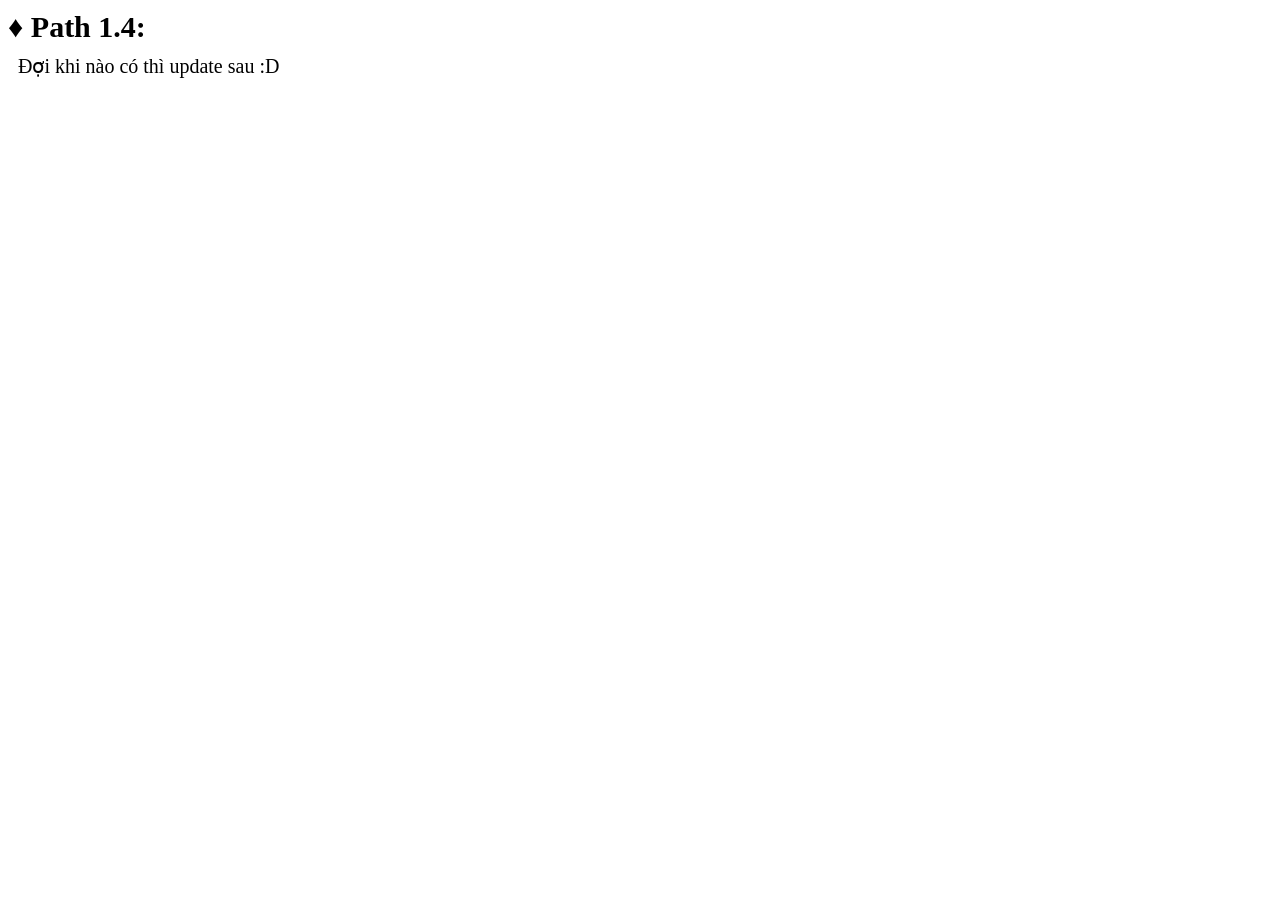
==== changelog.html @ 398beb5f "Init file and orther" ====
<!DOCTYPE html>
<html>
<head>
	<meta name="name" content="content" charset="utf-8">
	<link rel="stylesheet" type="text/css" href="style.css">
</head>
<body>
<h3 class="heading-title">	&#9830; Path 1.4:</h3> 
<p class="p-content">
Đợi khi nào có thì update sau :D
</body>
</html>
---- style.css ----
.main-wrapper{
	overflow: hidden;
	padding: 0;
	margin: 0;
	min-height: 100%;
	height: 100% !important;
}
.main-wrapper:before,
.main-wrapper:after {
    content : "";
    display: block;
}
.main-wrapper:after {
    clear : both;
}
.main-left-panel{
	width: 16%;
	background-color: #caf3e4;
	/*position: fixed;*/
	display: inline-block;
	height: 100%;
	overflow:hidden;
}
.main-right-panel{
	width: 84%;
	/*left: 20%;*/

	height: 100%;
	float: right;
	display: inline-block;
	/*position: fixed;*/
	overflow:hidden;
}
.bodyWithoutMargin{
	margin: 0;
}
.navi-feature{
	height: inherit;
	margin-left: 10px;
}
.leftContent, 
.rightContent{
	height: 90%;
	width: 100%;
}
.rightContentDiv{
	height: inherit;
	width: 100%;
}
.header-doc{
	width: 100%;
	text-align: center;
	color: green;
	background-color: #f3d5b1;
	height: 10%;
}
.heading-title{
	margin: 10px 0px 10px 0px;
	font-family: Serif;
	font-weight: bold;
	font-size: 30px;
}
.p-content{
	margin-top: 0;
	margin-left: 10px;
	font-family: Serif;
	font-size: 20px;
}
.span-red-bold{
	color: red;
	font-weight: bold;
}
.span-green-bolder{
	color: white;
	font-weight: bolder;
}
#rww{
	right: 0px;
    position: fixed
}
.rune-master{
	width: 100%;
	margin: 0;
}
.btn-rtl-right{
	width: 150px;
	float: right;
	position: relative;
}
.common-runes, 
.middle-runes, 
.hight-runes{
	padding-top: 4px;
	padding-bottom: 4px;
}
.rw-ct-center{
	text-align: center;
}
tr.rw-lst:nth-of-type(2n+2){
	background-color: #e5e3e6;
}
tr.rw-lst td{
	text-align: center;
}
.span-bold{
	font-weight: bold;
	color: #706033;
}
.bold{
	font-weight: bold;
}
.rw-runes-left{
	text-align: left;
}
.rw-runes-left img {
	margin-bottom: 1px;
	margin-right: 1px
}
.rw-footer{
	background-color: gray;
	color: white;
	text-align: center;
}
.main-content-wrapper{
	height: 100%;
}
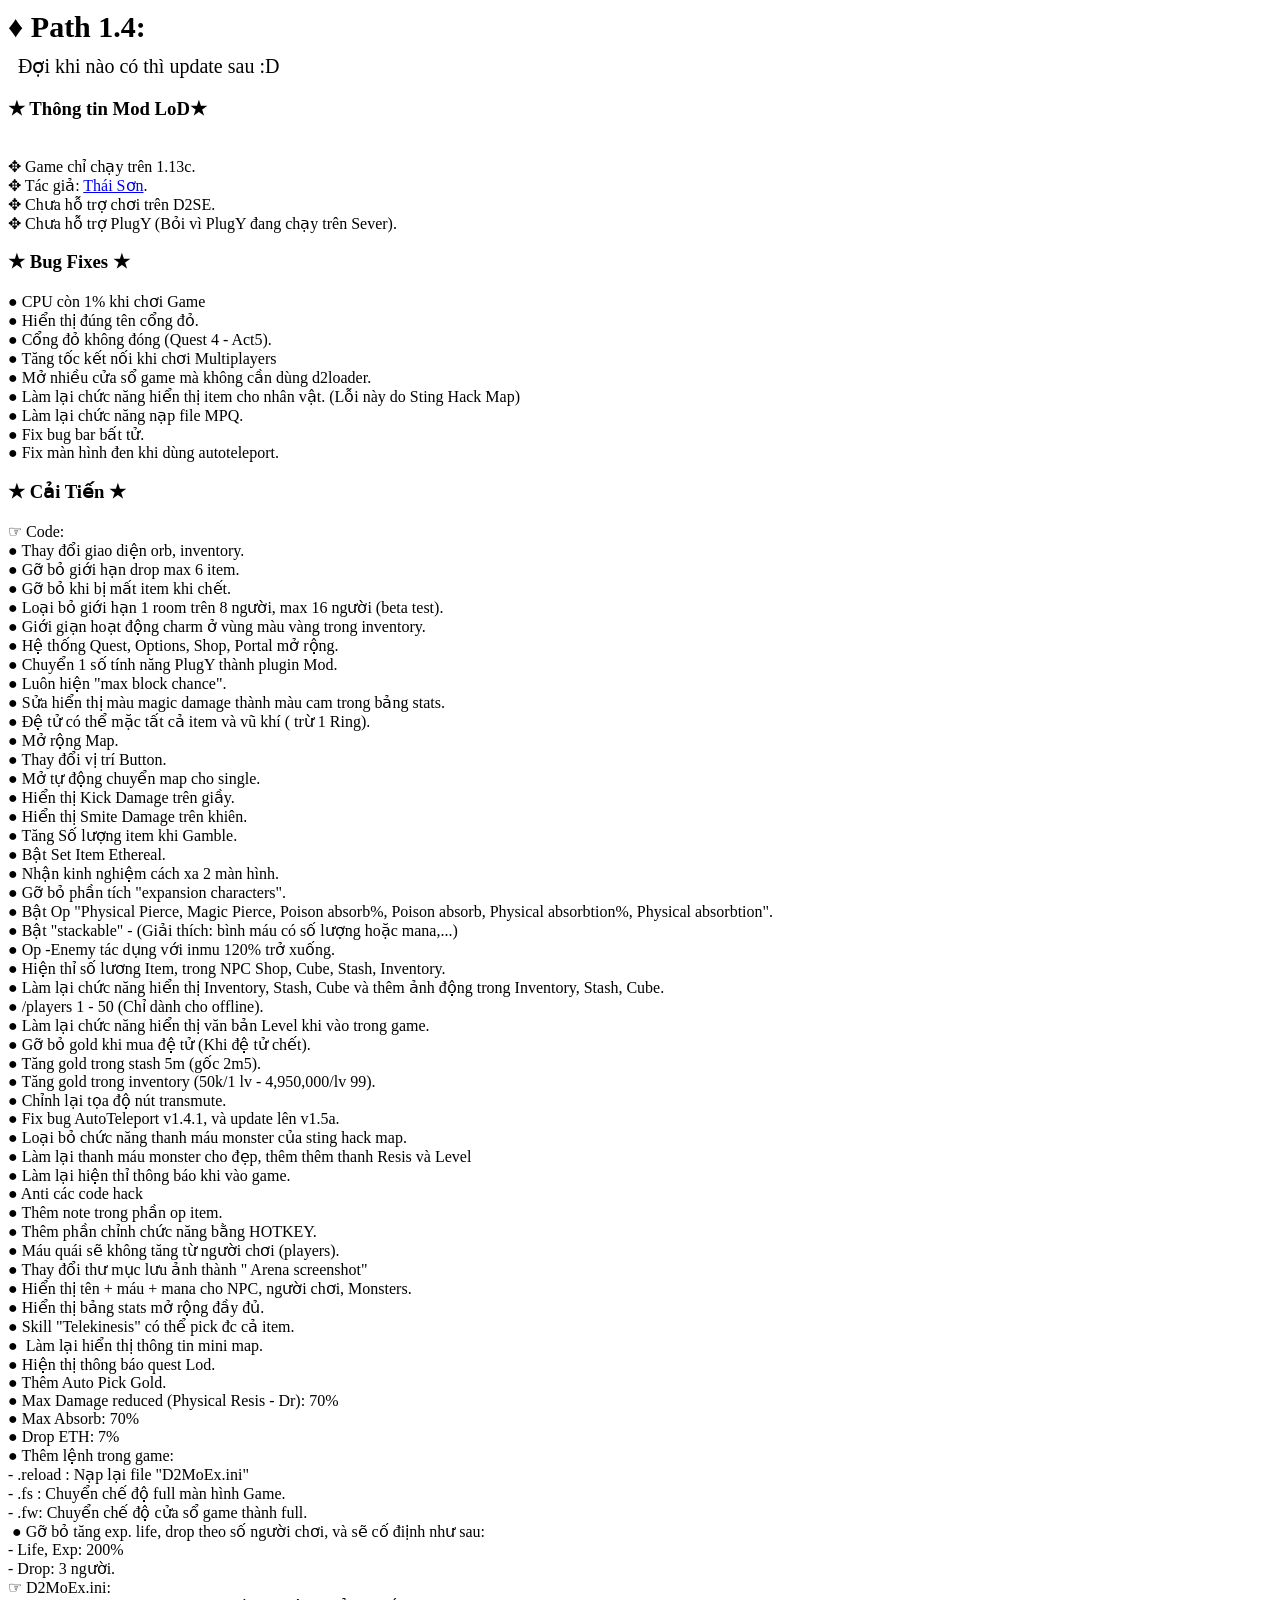
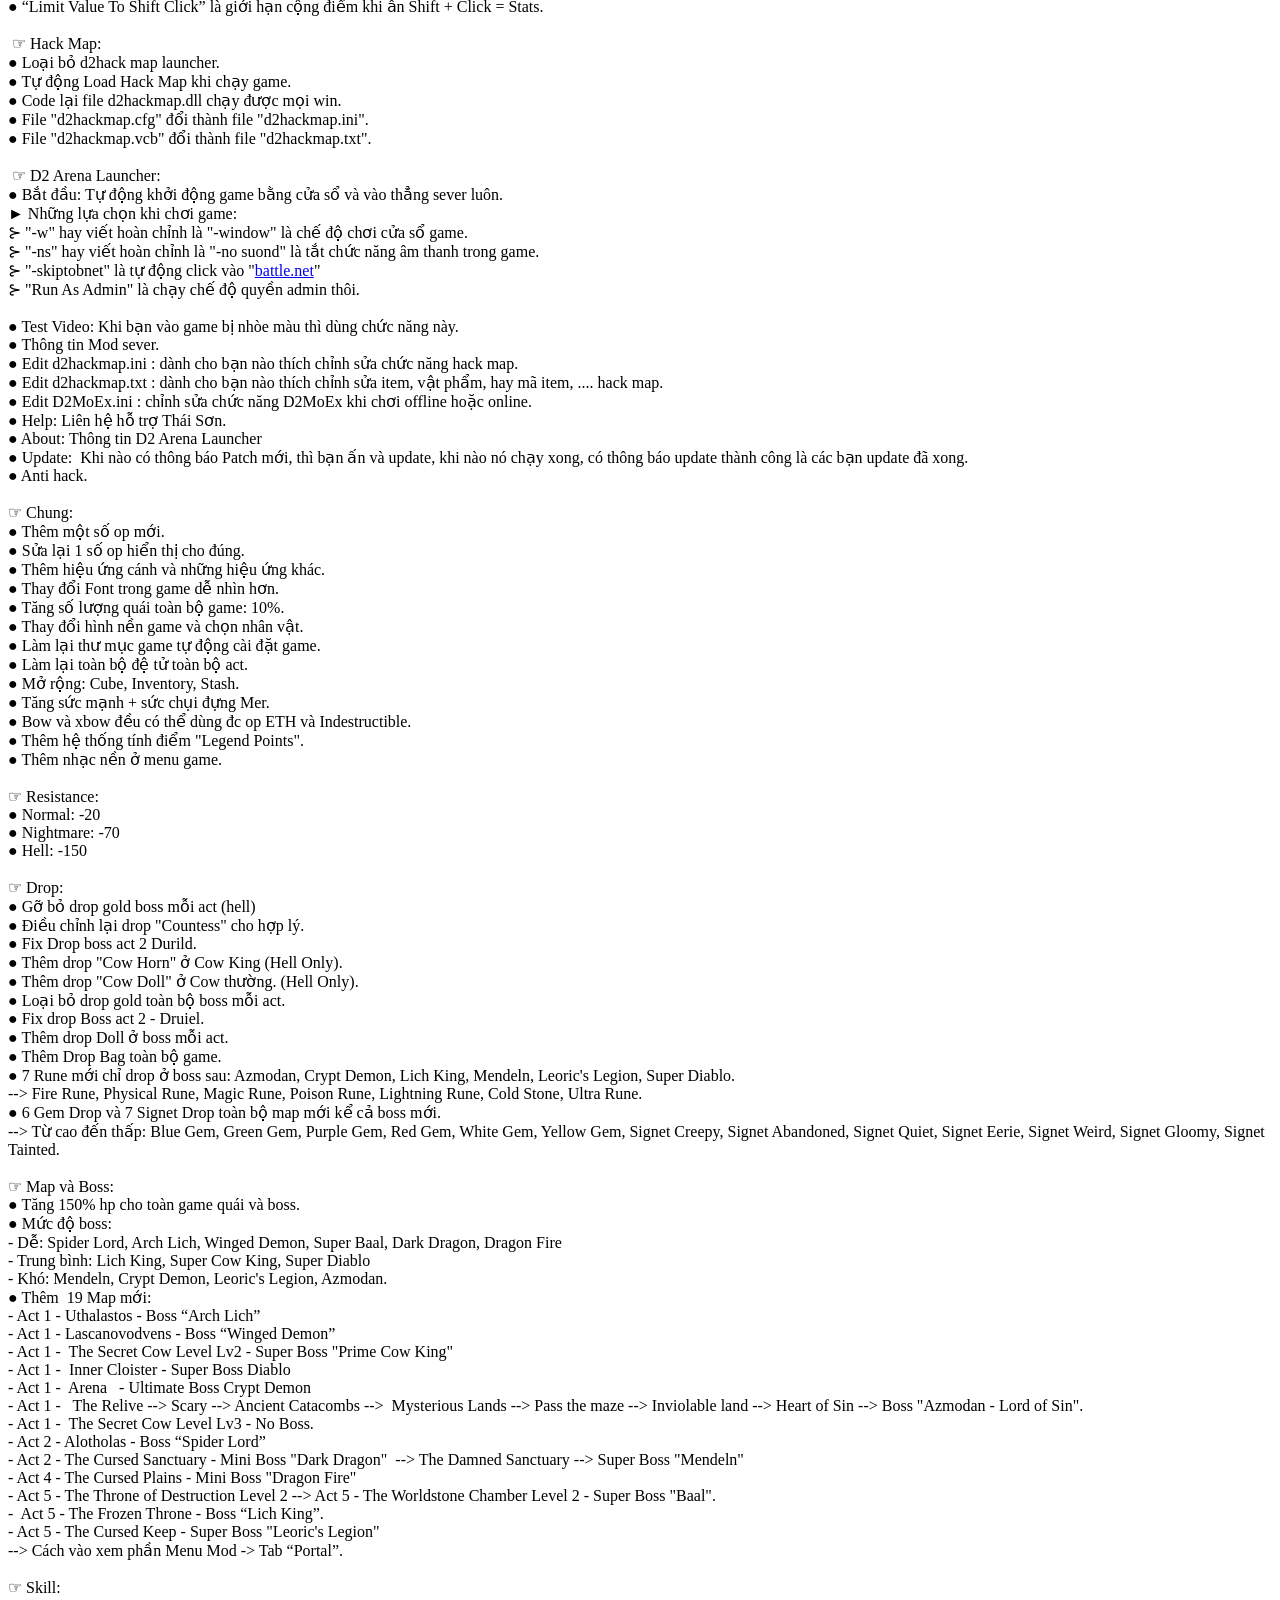
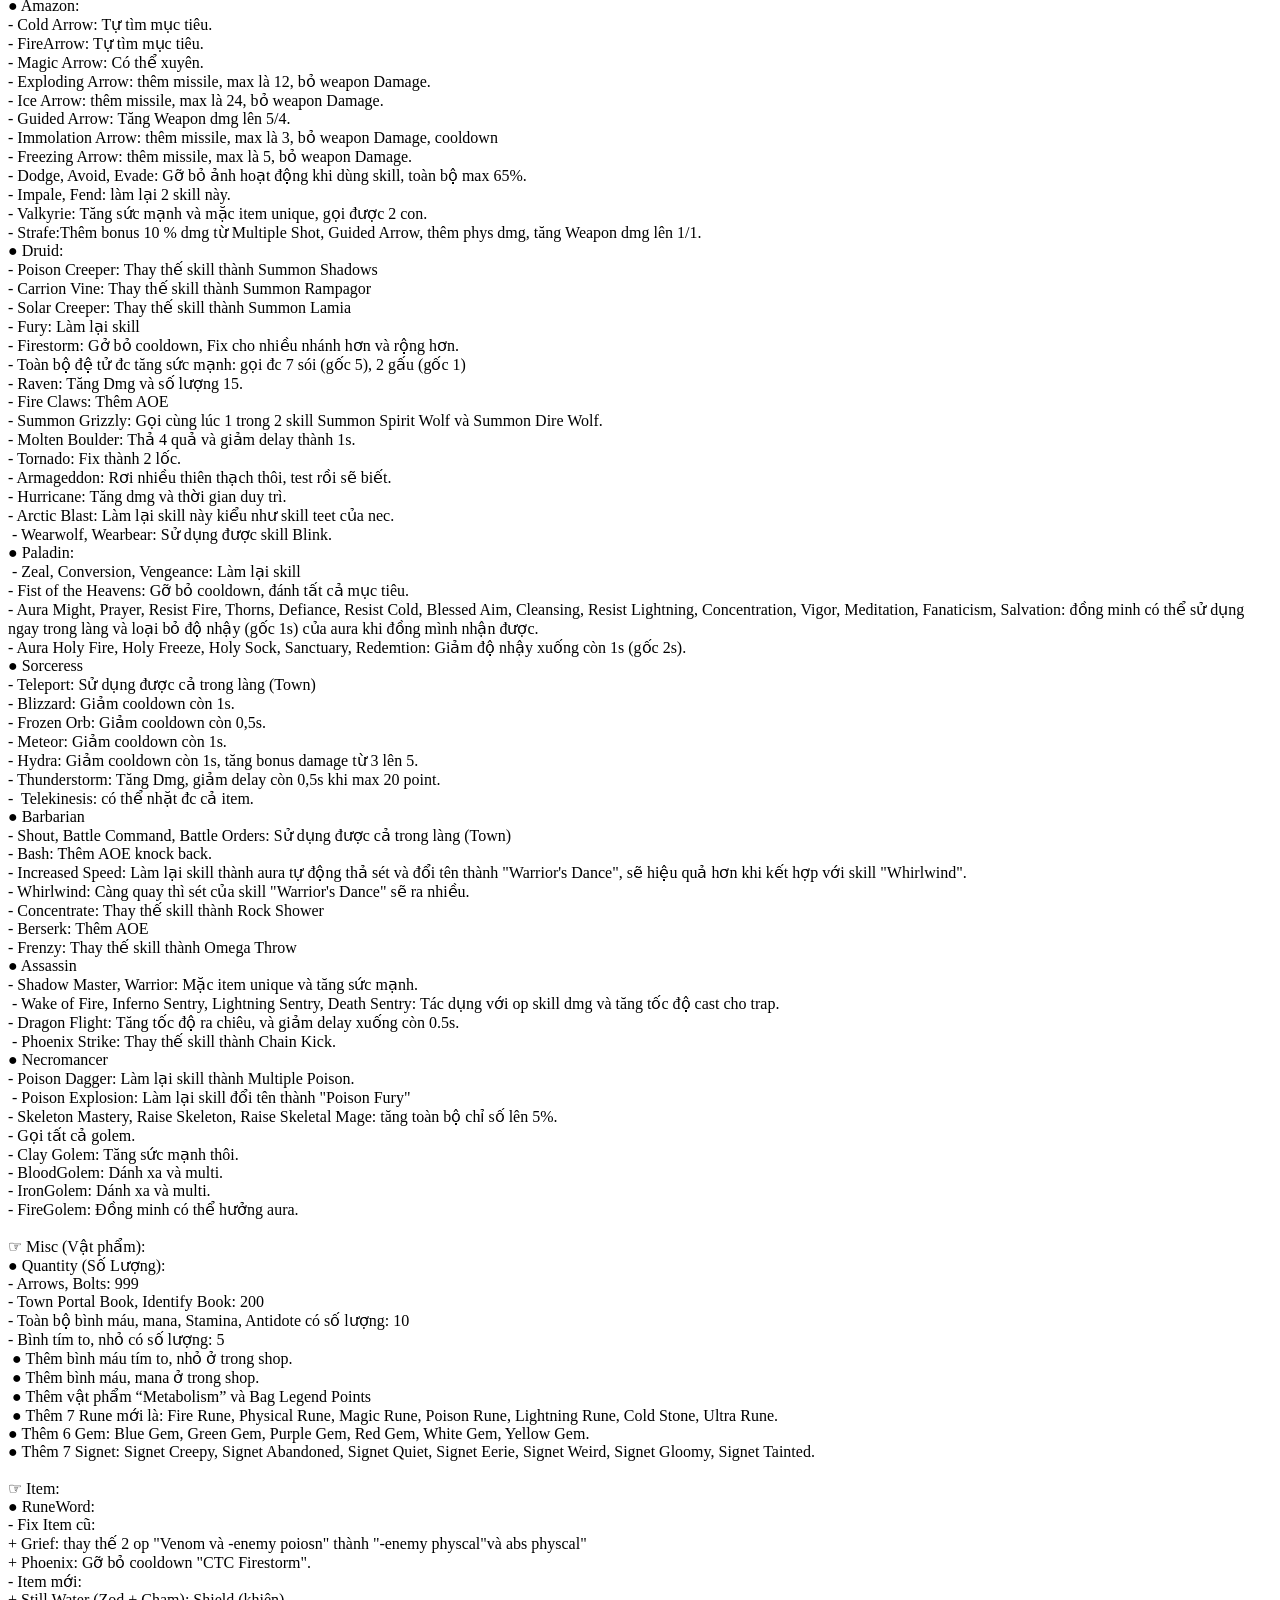
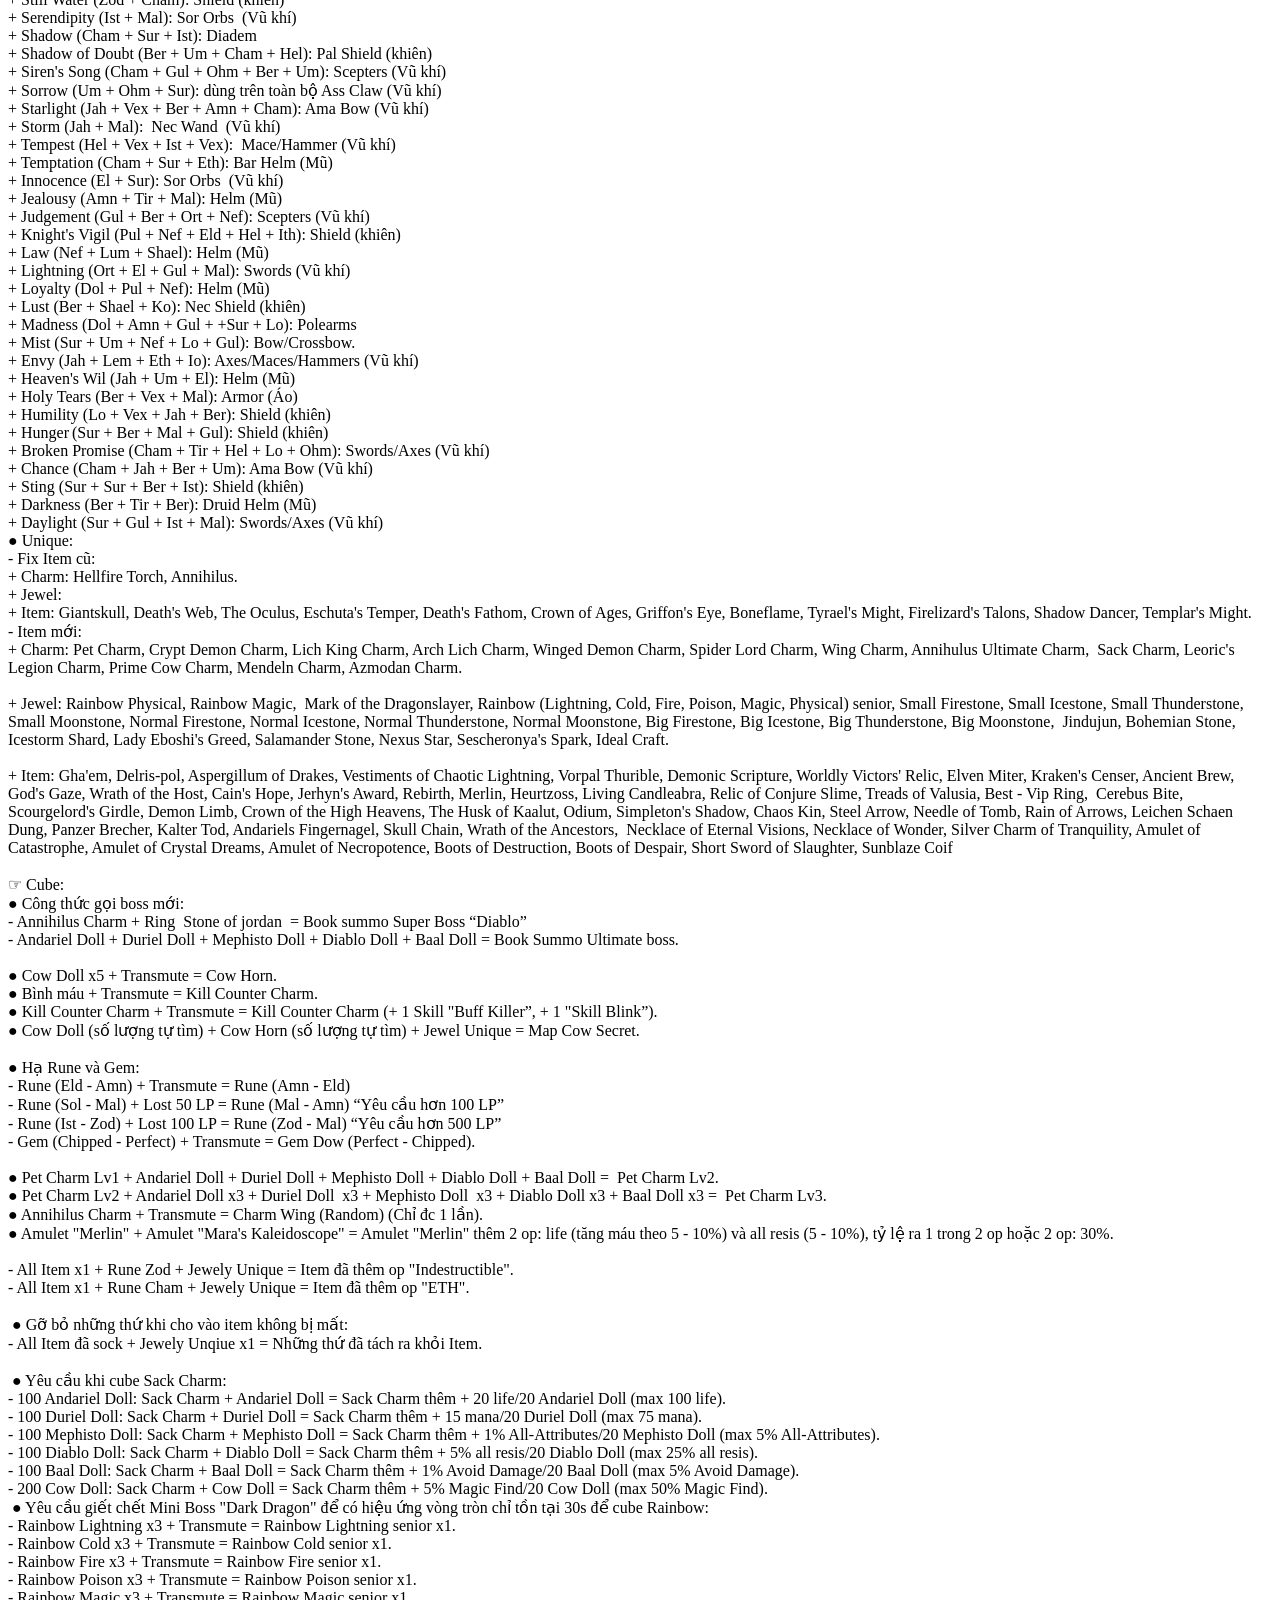
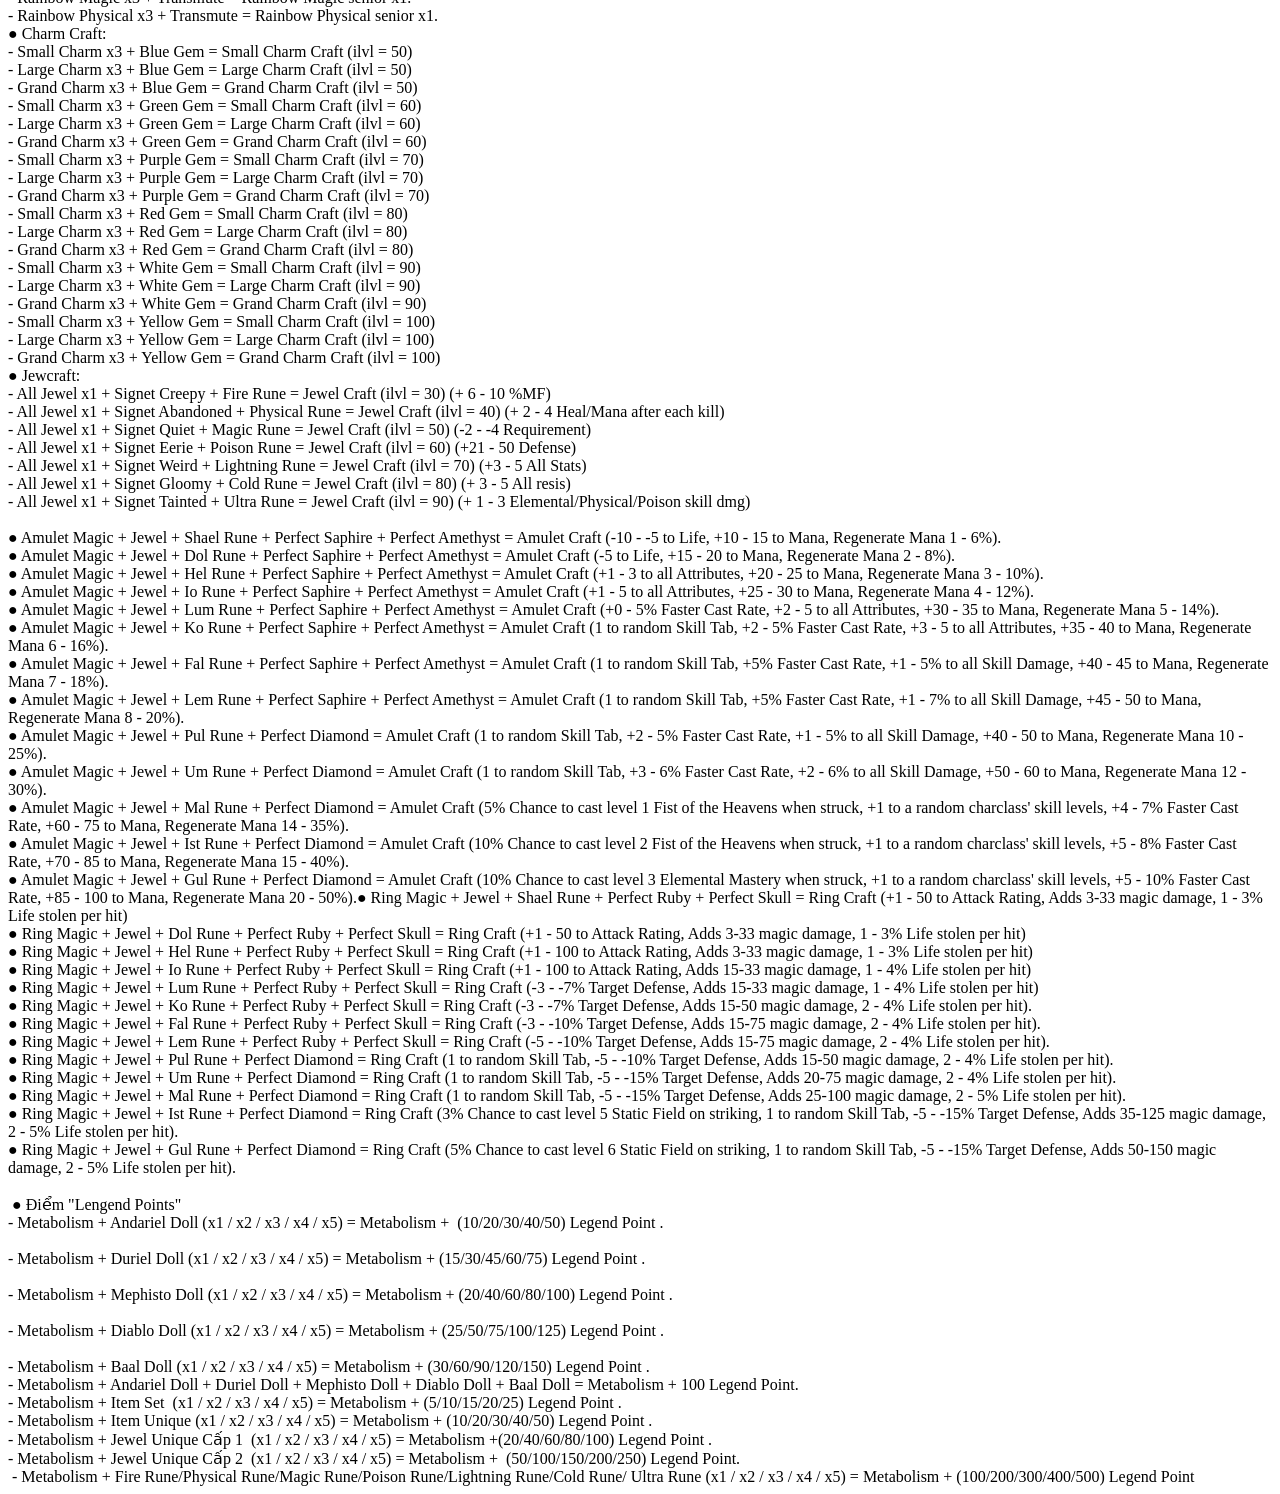
==== commit 66bc0f7f: "update" ====
--- a/changelog.html
+++ b/changelog.html
@@ -8,5 +8,351 @@
 <h3 class="heading-title">	&#9830; Path 1.4:</h3> 
 <p class="p-content">
 Đợi khi nào có thì update sau :D
+
+<div display="block"><h3 class="_2cuy _50a1 _2vxa"><span class="_4yxo _4yxp">★ Thông tin Mod LoD★</span></h3><div class="_2cuy _3dgx _2vxa">
+✥ Game chỉ chạy trên 1.13c.
+✥ Tác giả: <a class="_2u0z" href="https://www.facebook.com/tkai.son.3" data-hovercard="/ajax/hovercard/user.php?id=100004722423771" data-hovercard-prefer-more-content-show="1">Thái Sơn</a>.
+✥ Chưa hỗ trợ chơi trên D2SE.
+✥ Chưa hỗ trợ PlugY (Bỏi vì PlugY đang chạy trên Sever).</div><h3 class="_2cuy _50a1 _2vxa"><span class="_4yxo _4yxp">★ Bug Fixes ★</span></h3><div class="_2cuy _3dgx _2vxa">● CPU còn 1% khi chơi Game
+● Hiển thị đúng tên cổng đỏ.
+● Cổng đỏ không đóng (Quest 4 - Act5).
+● Tăng tốc kết nối khi chơi Multiplayers
+● Mở nhiều cửa sổ game mà không cần dùng d2loader.
+● Làm lại chức năng hiển thị item cho nhân vật. (Lỗi này do Sting Hack Map)
+● Làm lại chức năng nạp file MPQ.
+● Fix bug bar bất tử.
+● Fix màn hình đen khi dùng autoteleport. </div><h3 class="_2cuy _50a1 _2vxa"><span class="_4yxo">★ Cải Tiến ★</span></h3><div class="_2cuy _3dgx _2vxa"><span class="_4yxo">☞ Code:
+</span>● Thay đổi giao diện orb, inventory.
+● Gỡ bỏ giới hạn drop max 6 item.
+● Gỡ bỏ khi bị mất item khi chết. <span class="_4yxo">
+</span>● Loại bỏ giới hạn 1 room trên 8 người, max 16 người (beta test).
+● Giới giạn hoạt động charm ở vùng màu vàng trong inventory.<span class="_4yxo">
+</span>● Hệ thống Quest, Options, Shop, Portal mở rộng.<span class="_4yxo">
+</span>● Chuyển 1 số tính năng PlugY thành plugin Mod.<span class="_4yxo">
+</span>● Luôn hiện "max block chance".
+● Sửa hiển thị màu magic damage thành màu cam trong bảng stats.
+● Đệ tử có thể mặc tất cả item và vũ khí ( trừ 1 Ring).
+● Mở rộng Map.
+● Thay đổi vị trí Button.
+● Mở tự động chuyển map cho single.
+● Hiển thị Kick Damage trên giầy.
+● Hiển thị Smite Damage trên khiên.
+● Tăng Số lượng item khi Gamble.
+● Bật Set Item Ethereal.
+● Nhận kinh nghiệm cách xa 2 màn hình.
+● Gỡ bỏ phần tích "expansion characters".
+● Bật Op "Physical Pierce, Magic Pierce, Poison absorb%, Poison absorb, Physical absorbtion%, Physical absorbtion".
+● Bật "stackable" - (Giải thích: bình máu có số lượng hoặc mana,...)
+● Op -Enemy tác dụng với inmu 120% trở xuống. 
+● Hiện thỉ số lương Item, trong NPC Shop, Cube, Stash, Inventory.
+● Làm lại chức năng hiển thị Inventory, Stash, Cube và thêm ảnh động trong Inventory, Stash, Cube.
+● /players 1 - 50 (Chỉ dành cho offline).
+● Làm lại chức năng hiển thị văn bản Level khi vào trong game.
+● Gỡ bỏ gold khi mua đệ tử (Khi đệ tử chết).
+● Tăng gold trong stash 5m (gốc 2m5).
+● Tăng gold trong inventory (50k/1 lv - 4,950,000/lv 99).
+● Chỉnh lại tọa độ nút transmute. 
+● Fix bug AutoTeleport v1.4.1, và update lên v1.5a.
+● Loại bỏ chức năng thanh máu monster của sting hack map.
+● Làm lại thanh máu monster cho đẹp, thêm thêm thanh Resis và Level 
+● Làm lại hiện thỉ thông báo khi vào game.
+● Anti các code hack 
+● Thêm note trong phần op item. 
+● Thêm phần chỉnh chức năng bằng HOTKEY. 
+● Máu quái sẽ không tăng từ người chơi (players).
+● Thay đổi thư mục lưu ảnh thành " Arena screenshot" 
+● Hiển thị tên + máu + mana cho NPC, người chơi, Monsters.
+● Hiển thị bảng stats mở rộng đầy đủ.
+● Skill "Telekinesis" có thể pick đc cả item. 
+●  Làm lại hiển thị thông tin mini map. 
+● Hiện thị thông báo quest Lod. 
+● Thêm Auto Pick Gold.
+● Max Damage reduced (Physical Resis - Dr): 70%
+● Max Absorb: 70%
+● Drop ETH: 7% 
+● Thêm lệnh trong game:
+- .reload : Nạp lại file "D2MoEx.ini"
+- .fs : Chuyển chế độ full màn hình Game.
+- .fw: Chuyển chế độ cửa sổ game thành full.
+ ● Gỡ bỏ tăng exp. life, drop theo số người chơi, và sẽ cố điịnh như sau: 
+- Life, Exp: 200% 
+- Drop: 3 người.  
+</div><div class="_2cuy _3dgx _2vxa"><span class="_4yxo">☞ D2MoEx.ini:</span>
+● “Limit Value To Shift Click” là giới hạn cộng điểm khi ấn Shift + Click = Stats.</div><div class="_2cuy _3dgx _2vxa"><br></div><div class="_2cuy _3dgx _2vxa"> <span class="_4yxo">☞ Hack Map:</span>
+● Loại bỏ d2hack map launcher.
+● Tự động Load Hack Map khi chạy game.
+● Code lại file d2hackmap.dll chạy được mọi win.
+● File "d2hackmap.cfg" đổi thành file "d2hackmap.ini".
+● File "d2hackmap.vcb" đổi thành file "d2hackmap.txt". </div><div class="_2cuy _3dgx _2vxa"><br></div><div class="_2cuy _3dgx _2vxa"> <span class="_4yxo">☞ D2 Arena Launcher:</span>
+● Bắt đầu: Tự động khởi động game bằng cửa sổ và vào thẳng sever luôn.
+► Những lựa chọn khi chơi game:
+⊱ "-w" hay viết hoàn chỉnh là "-window" là chế độ chơi cửa sổ game.
+⊱ "-ns" hay viết hoàn chỉnh là "-no suond" là tắt chức năng âm thanh trong game.
+⊱ "-skiptobnet" là tự động click vào "<a href="https://l.facebook.com/l.php?u=http%3A%2F%2Fbattle.net%2F&amp;h=ATP2Kiah9O_v9bRtxKs89sO-X2I3guC9Hphh7gqbednxOdyZXyb2q25z2E-LbOGkXUE-lrcqqNnJLzQQW5iOiWjaiiwo5eoC5OCiDiL-XJB9SyBKv5VX6JTlceOsMoKUdxTL4pYkc24&amp;enc=AZM20ysRIUDxNsfQ6L4yhNf59aB7bURviHl_Ej8AQPQB7gbaBCGib16M1qQFeiucl8FdAmLJdU5r4MREmjVAz-pb54iECnXz_ILxKmLqOTpXlOJnGDfbM8a7DE9vFoAQQyK5fC1VHNsDioFeXvTS3z0Rec8r9mve8nJ7MYYzp2QtSA&amp;s=1" target="_blank" rel="nofollow noopener" onmouseover="LinkshimAsyncLink.swap(this, &quot;http:\/\/battle.net\/&quot;);" onclick="LinkshimAsyncLink.referrer_log(this, &quot;http:\/\/battle.net\/&quot;, &quot;\/si\/ajax\/l\/render_linkshim_log\/?u=http\u00253A\u00252F\u00252Fbattle.net\u00252F&amp;h=ATP2Kiah9O_v9bRtxKs89sO-X2I3guC9Hphh7gqbednxOdyZXyb2q25z2E-LbOGkXUE-lrcqqNnJLzQQW5iOiWjaiiwo5eoC5OCiDiL-XJB9SyBKv5VX6JTlceOsMoKUdxTL4pYkc24&amp;enc=AZM20ysRIUDxNsfQ6L4yhNf59aB7bURviHl_Ej8AQPQB7gbaBCGib16M1qQFeiucl8FdAmLJdU5r4MREmjVAz-pb54iECnXz_ILxKmLqOTpXlOJnGDfbM8a7DE9vFoAQQyK5fC1VHNsDioFeXvTS3z0Rec8r9mve8nJ7MYYzp2QtSA&amp;d&quot;);">battle.net</a>"
+⊱ "Run As Admin" là chạy chế độ quyền admin thôi. 
+
+● Test Video: Khi bạn vào game bị nhòe màu thì dùng chức năng này.
+● Thông tin Mod sever.
+● Edit d2hackmap.ini : dành cho bạn nào thích chỉnh sửa chức năng hack map.
+● Edit d2hackmap.txt : dành cho bạn nào thích chỉnh sửa item, vật phẩm, hay mã item, .... hack map.
+● Edit D2MoEx.ini : chỉnh sửa chức năng D2MoEx khi chơi offline hoặc online.
+● Help: Liên hệ hỗ trợ Thái Sơn.
+● About: Thông tin D2 Arena Launcher
+● Update:  Khi nào có thông báo Patch mới, thì bạn ấn và update, khi nào nó chạy xong, có thông báo update thành công là các bạn update đã xong. 
+● Anti hack. </div><div class="_2cuy _3dgx _2vxa"><br></div><div class="_2cuy _3dgx _2vxa"><span class="_4yxo">☞ Chung:
+</span>● Thêm một số op mới.
+● Sửa lại 1 số op hiển thị cho đúng.
+● Thêm hiệu ứng cánh và những hiệu ứng khác.
+● Thay đổi Font trong game dễ nhìn hơn.
+● Tăng số lượng quái toàn bộ game: 10%.
+● Thay đổi hình nền game và chọn nhân vật.
+● Làm lại thư mục game tự động cài đặt game. 
+● Làm lại toàn bộ đệ tử toàn bộ act.
+● Mở rộng: Cube, Inventory, Stash.
+● Tăng sức mạnh + sức chụi đựng Mer.
+● Bow và xbow đều có thể dùng đc op ETH và Indestructible. 
+● Thêm hệ thống tính điểm "Legend Points". 
+● Thêm nhạc nền ở menu game. </div><div class="_2cuy _3dgx _2vxa"><br></div><div class="_2cuy _3dgx _2vxa"><span class="_4yxo">☞ Resistance:
+</span>● Normal: -20
+● Nightmare: -70
+● Hell: -150</div><div class="_2cuy _3dgx _2vxa"><br></div><div class="_2cuy _3dgx _2vxa">☞ <span class="_4yxo">Drop</span>:
+● Gỡ bỏ drop gold boss mỗi act (hell) 
+● Điều chỉnh lại drop "Countess" cho hợp lý. 
+● Fix Drop boss act 2 Durild. 
+● Thêm drop "Cow Horn" ở Cow King (Hell Only).
+● Thêm drop "Cow Doll" ở Cow thường. (Hell Only). 
+● Loại bỏ drop gold toàn bộ boss mỗi act.
+● Fix drop Boss act 2 - Druiel.
+● Thêm drop Doll ở boss mỗi act.
+● Thêm Drop Bag toàn bộ game.
+● 7 Rune mới chỉ drop ở boss sau: Azmodan, Crypt Demon, Lich King, Mendeln, Leoric's Legion, Super Diablo.
+--&gt; Fire Rune, Physical Rune, Magic Rune, Poison Rune, Lightning Rune, Cold Stone, Ultra Rune.
+● 6 Gem Drop và 7 Signet Drop toàn bộ map mới kể cả boss mới.
+--&gt; Từ cao đến thấp: Blue Gem, Green Gem, Purple Gem, Red Gem, White Gem, Yellow Gem, Signet Creepy, Signet Abandoned, Signet Quiet, Signet Eerie, Signet Weird, Signet Gloomy, Signet Tainted. </div><div class="_2cuy _3dgx _2vxa"><br></div><div class="_2cuy _3dgx _2vxa"><span class="_4yxo">☞ Map và Boss:
+</span>● Tăng 150% hp cho toàn game quái và boss. 
+● Mức độ boss:
+- Dễ: Spider Lord, Arch Lich, Winged Demon, Super Baal, Dark Dragon, Dragon Fire
+- Trung bình: Lich King, Super Cow King, Super Diablo
+- Khó: Mendeln, Crypt Demon, Leoric's Legion, Azmodan.
+● Thêm  19 Map mới: 
+- Act 1 - Uthalastos - Boss “Arch Lich”
+- Act 1 - Lascanovodvens - Boss “Winged Demon”
+- Act 1 -  The Secret Cow Level Lv2 - Super Boss "Prime Cow King" 
+- Act 1 -  Inner Cloister - Super Boss Diablo
+- Act 1 -  Arena   - Ultimate Boss Crypt Demon
+- Act 1 -   The Relive --&gt; Scary --&gt; Ancient Catacombs --&gt;  Mysterious Lands --&gt; Pass the maze --&gt; Inviolable land --&gt; Heart of Sin --&gt; Boss "Azmodan - Lord of Sin". 
+- Act 1 -  The Secret Cow Level Lv3 - No Boss.
+- Act 2 - Alotholas - Boss “Spider Lord”
+- Act 2 - The Cursed Sanctuary - Mini Boss "Dark Dragon"  --&gt; The Damned Sanctuary --&gt; Super Boss "Mendeln"
+- Act 4 - The Cursed Plains - Mini Boss "Dragon Fire"
+- Act 5 - The Throne of Destruction Level 2 --&gt; Act 5 - The Worldstone Chamber Level 2 - Super Boss "Baal".
+-  Act 5 - The Frozen Throne - Boss “Lich King”.
+- Act 5 - The Cursed Keep - Super Boss "Leoric's Legion" </div><div class="_2cuy _3dgx _2vxa">--&gt; Cách vào xem phần Menu Mod -&gt; Tab “Portal”.</div><div class="_2cuy _3dgx _2vxa"><br></div><div class="_2cuy _3dgx _2vxa"><span class="_4yxo">☞ Skill:
+</span>● Amazon: 
+- Cold Arrow: Tự tìm mục tiêu.
+- FireArrow: Tự tìm mục tiêu.
+- Magic Arrow: Có thể xuyên. 
+- Exploding Arrow: thêm missile, max là 12, bỏ weapon Damage.
+- Ice Arrow: thêm missile, max là 24, bỏ weapon Damage.
+- Guided Arrow: Tăng Weapon dmg lên 5/4.
+- Immolation Arrow: thêm missile, max là 3, bỏ weapon Damage, cooldown
+- Freezing Arrow: thêm missile, max là 5, bỏ weapon Damage. 
+- Dodge, Avoid, Evade: Gỡ bỏ ảnh hoạt động khi dùng skill, toàn bộ max 65%.
+- Impale, Fend: làm lại 2 skill này.
+- Valkyrie: Tăng sức mạnh và mặc item unique, gọi được 2 con.
+- Strafe:Thêm bonus 10 % dmg từ Multiple Shot, Guided Arrow, thêm phys dmg, tăng Weapon dmg lên 1/1. </div><div class="_2cuy _3dgx _2vxa">● Druid:  
+- Poison Creeper: Thay thế skill thành Summon Shadows
+- Carrion Vine: Thay thế skill thành Summon Rampagor
+- Solar Creeper: Thay thế skill thành Summon Lamia
+- Fury: Làm lại skill 
+- Firestorm: Gở bỏ cooldown, Fix cho nhiều nhánh hơn và rộng hơn.
+- Toàn bộ đệ tử đc tăng sức mạnh: gọi đc 7 sói (gốc 5), 2 gấu (gốc 1)
+- Raven: Tăng Dmg và số lượng 15.
+- Fire Claws: Thêm AOE
+- Summon Grizzly: Gọi cùng lúc 1 trong 2 skill Summon Spirit Wolf và Summon Dire Wolf.
+- Molten Boulder: Thả 4 quả và giảm delay thành 1s.
+- Tornado: Fix thành 2 lốc.
+- Armageddon: Rơi nhiều thiên thạch thôi, test rồi sẽ biết.
+- Hurricane: Tăng dmg và thời gian duy trì.
+- Arctic Blast: Làm lại skill này kiểu như skill teet của nec. 
+ - Wearwolf, Wearbear: Sử dụng được skill Blink. </div><div class="_2cuy _3dgx _2vxa">● Paladin:
+ - Zeal, Conversion, Vengeance: Làm lại skill 
+- Fist of the Heavens: Gỡ bỏ cooldown, đánh tất cả mục tiêu.
+- Aura Might, Prayer, Resist Fire, Thorns, Defiance, Resist Cold, Blessed Aim, Cleansing, Resist Lightning, Concentration, Vigor, Meditation, Fanaticism, Salvation: đồng minh có thể sử dụng ngay trong làng và loại bỏ độ nhậy (gốc 1s) của aura khi đồng mình nhận được.
+- Aura Holy Fire, Holy Freeze, Holy Sock, Sanctuary, Redemtion: Giảm độ nhậy xuống còn 1s (gốc 2s). </div><div class="_2cuy _3dgx _2vxa">● Sorceress
+- Teleport: Sử dụng được cả trong làng (Town)
+- Blizzard: Giảm cooldown còn 1s.
+- Frozen Orb: Giảm cooldown còn 0,5s.
+- Meteor: Giảm cooldown còn 1s.
+- Hydra: Giảm cooldown còn 1s, tăng bonus damage từ 3 lên 5.
+- Thunderstorm: Tăng Dmg, giảm delay còn 0,5s khi max 20 point. 
+-  Telekinesis: có thể nhặt đc cả item. </div><div class="_2cuy _3dgx _2vxa">● Barbarian
+- Shout, Battle Command, Battle Orders: Sử dụng được cả trong làng (Town)
+- Bash: Thêm AOE knock back.
+- Increased Speed: Làm lại skill thành aura tự động thả sét và đổi tên thành "Warrior's Dance", sẽ hiệu quả hơn khi kết hợp với skill "Whirlwind".
+- Whirlwind: Càng quay thì sét của skill "Warrior's Dance" sẽ ra nhiều.
+- Concentrate: Thay thế skill thành Rock Shower 
+- Berserk: Thêm AOE
+- Frenzy: Thay thế skill thành Omega Throw </div><div class="_2cuy _3dgx _2vxa">● Assassin
+- Shadow Master, Warrior: Mặc item unique và tăng sức mạnh.
+ - Wake of Fire, Inferno Sentry, Lightning Sentry, Death Sentry: Tác dụng với op skill dmg và tăng tốc độ cast cho trap.
+- Dragon Flight: Tăng tốc độ ra chiêu, và giảm delay xuống còn 0.5s. 
+ - Phoenix Strike: Thay thế skill thành Chain Kick. </div><div class="_2cuy _3dgx _2vxa">● Necromancer
+- Poison Dagger: Làm lại skill thành Multiple Poison.
+ - Poison Explosion: Làm lại skill đổi tên thành "Poison Fury" 
+- Skeleton Mastery, Raise Skeleton, Raise Skeletal Mage: tăng toàn bộ chỉ số lên 5%. 
+- Gọi tất cả golem.
+- Clay Golem: Tăng sức mạnh thôi.
+- BloodGolem: Dánh xa và multi.
+- IronGolem: Dánh xa và multi.
+- FireGolem: Đồng minh có thể hưởng aura.</div><div class="_2cuy _3dgx _2vxa"><br></div><div class="_2cuy _3dgx _2vxa"><span class="_4yxo">☞ Misc (Vật phẩm):
+</span>● Quantity (Số Lượng):
+- Arrows, Bolts: 999
+- Town Portal Book, Identify Book: 200
+- Toàn bộ bình máu, mana, Stamina, Antidote có số lượng: 10
+- Bình tím to, nhỏ có số lượng: 5
+ ● Thêm bình máu tím to, nhỏ ở trong shop.
+ ● Thêm bình máu, mana ở trong shop.
+ ● Thêm vật phẩm “Metabolism” và Bag Legend Points
+ ● Thêm 7 Rune mới là: Fire Rune, Physical Rune, Magic Rune, Poison Rune, Lightning Rune, Cold Stone, Ultra Rune.
+● Thêm 6 Gem: Blue Gem, Green Gem, Purple Gem, Red Gem, White Gem, Yellow Gem.
+● Thêm 7 Signet: Signet Creepy, Signet Abandoned, Signet Quiet, Signet Eerie, Signet Weird, Signet Gloomy, Signet Tainted. </div><div class="_2cuy _3dgx _2vxa"><br></div><div class="_2cuy _3dgx _2vxa"><span class="_4yxo">☞ Item:
+</span>● RuneWord:</div><div class="_2cuy _3dgx _2vxa">- Fix Item cũ:
++ Grief: thay thế 2 op "Venom và -enemy poiosn" thành "-enemy physcal"và abs physcal"
++ Phoenix: Gỡ bỏ cooldown "CTC Firestorm".</div><div class="_2cuy _3dgx _2vxa">- Item mới:
++ Still Water (Zod + Cham): Shield (khiên)
++ Serendipity (Ist + Mal): Sor Orbs  (Vũ khí)
++ Shadow (Cham + Sur + Ist): Diadem
++ Shadow of Doubt (Ber + Um + Cham + Hel): Pal Shield (khiên)
++ Siren's Song (Cham + Gul + Ohm + Ber + Um): Scepters (Vũ khí)
++ Sorrow (Um + Ohm + Sur): dùng trên toàn bộ Ass Claw (Vũ khí)
++ Starlight (Jah + Vex + Ber + Amn + Cham): Ama Bow (Vũ khí)
++ Storm (Jah + Mal):  Nec Wand  (Vũ khí)
++ Tempest (Hel + Vex + Ist + Vex):  Mace/Hammer (Vũ khí)
++ Temptation (Cham + Sur + Eth): Bar Helm (Mũ)
++ Innocence (El + Sur): Sor Orbs  (Vũ khí)
++ Jealousy (Amn + Tir + Mal): Helm (Mũ)
++ Judgement (Gul + Ber + Ort + Nef): Scepters (Vũ khí)
++ Knight's Vigil (Pul + Nef + Eld + Hel + Ith): Shield (khiên)
++ Law (Nef + Lum + Shael): Helm (Mũ)
++ Lightning (Ort + El + Gul + Mal): Swords (Vũ khí)
++ Loyalty (Dol + Pul + Nef): Helm (Mũ)
++ Lust (Ber + Shael + Ko): Nec Shield (khiên)
++ Madness (Dol + Amn + Gul + +Sur + Lo): Polearms
++ Mist (Sur + Um + Nef + Lo + Gul): Bow/Crossbow.
++ Envy (Jah + Lem + Eth + Io): Axes/Maces/Hammers (Vũ khí)
++ Heaven's Wil (Jah + Um + El): Helm (Mũ)
++ Holy Tears (Ber + Vex + Mal): Armor (Áo)
++ Humility (Lo + Vex + Jah + Ber): Shield (khiên)
++ Hunger	(Sur + Ber + Mal + Gul): Shield (khiên)
++ Broken Promise (Cham + Tir + Hel + Lo + Ohm): Swords/Axes (Vũ khí)
++ Chance (Cham + Jah + Ber + Um): Ama Bow (Vũ khí)
++ Sting (Sur + Sur + Ber + Ist): Shield (khiên)
++ Darkness (Ber + Tir + Ber): Druid Helm (Mũ)
++ Daylight (Sur + Gul + Ist + Mal): Swords/Axes (Vũ khí)</div><div class="_2cuy _3dgx _2vxa">● Unique: </div><div class="_2cuy _3dgx _2vxa">- Fix Item cũ:
++ Charm: Hellfire Torch, Annihilus.
++ Jewel: 
++ Item: Giantskull, Death's Web, The Oculus, Eschuta's Temper, Death's Fathom, Crown of Ages, Griffon's Eye, Boneflame, Tyrael's Might, Firelizard's Talons, Shadow Dancer, Templar's Might.</div><div class="_2cuy _3dgx _2vxa">- Item mới:
++ Charm: Pet Charm, Crypt Demon Charm, Lich King Charm, Arch Lich Charm, Winged Demon Charm, Spider Lord Charm, Wing Charm, Annihulus Ultimate Charm,  Sack Charm, Leoric's Legion Charm, Prime Cow Charm, Mendeln Charm, Azmodan Charm.
+
++ Jewel: Rainbow Physical, Rainbow Magic,  Mark of the Dragonslayer, Rainbow (Lightning, Cold, Fire, Poison, Magic, Physical) senior, Small Firestone, Small Icestone, Small Thunderstone, Small Moonstone, Normal Firestone, Normal Icestone, Normal Thunderstone, Normal Moonstone, Big Firestone, Big Icestone, Big Thunderstone, Big Moonstone,  Jindujun, Bohemian Stone, Icestorm Shard, Lady Eboshi's Greed, Salamander Stone, Nexus Star, Sescheronya's Spark, Ideal Craft.
+ 
++ Item: Gha'em, Delris-pol, Aspergillum of Drakes, Vestiments of Chaotic Lightning, Vorpal Thurible, Demonic Scripture, Worldly Victors' Relic, Elven Miter, Kraken's Censer, Ancient Brew, God's Gaze, Wrath of the Host, Cain's Hope, Jerhyn's Award, Rebirth, Merlin, Heurtzoss, Living Candleabra, Relic of Conjure Slime, Treads of Valusia, Best - Vip Ring,  Cerebus Bite, Scourgelord's Girdle, Demon Limb, Crown of the High Heavens, The Husk of Kaalut, Odium, Simpleton's Shadow, Chaos Kin, Steel Arrow, Needle of Tomb, Rain of Arrows, Leichen Schaen Dung, Panzer Brecher, Kalter Tod, Andariels Fingernagel, Skull Chain, Wrath of the Ancestors,  Necklace of Eternal Visions, Necklace of Wonder, Silver Charm of Tranquility, Amulet of Catastrophe, Amulet of Crystal Dreams, Amulet of Necropotence, Boots of Destruction, Boots of Despair, Short Sword of Slaughter, Sunblaze Coif </div><div class="_2cuy _3dgx _2vxa"><br></div><div class="_2cuy _3dgx _2vxa"><span class="_4yxo">☞ Cube:
+</span>● Công thức gọi boss mới: 
+- Annihilus Charm + Ring  Stone of jordan  = Book summo Super Boss “Diablo”
+- Andariel Doll + Duriel Doll + Mephisto Doll + Diablo Doll + Baal Doll = Book Summo Ultimate boss.
+<span class="_4yxo">
+</span>● Cow Doll x5 + Transmute = Cow Horn. 
+● Bình máu + Transmute = Kill Counter Charm.
+● Kill Counter Charm + Transmute = Kill Counter Charm (+ 1 Skill "Buff Killer”, + 1 "Skill Blink”). 
+● Cow Doll (số lượng tự tìm) + Cow Horn (số lượng tự tìm) + Jewel Unique = Map Cow Secret.
+
+● Hạ Rune và Gem:
+- Rune (Eld - Amn) + Transmute = Rune (Amn - Eld)
+- Rune (Sol - Mal) + Lost 50 LP = Rune (Mal - Amn) “Yêu cầu hơn 100 LP”
+- Rune (Ist - Zod) + Lost 100 LP = Rune (Zod - Mal) “Yêu cầu hơn 500 LP”
+- Gem (Chipped - Perfect) + Transmute = Gem Dow (Perfect - Chipped).
+
+● Pet Charm Lv1 + Andariel Doll + Duriel Doll + Mephisto Doll + Diablo Doll + Baal Doll =  Pet Charm Lv2.
+● Pet Charm Lv2 + Andariel Doll x3 + Duriel Doll  x3 + Mephisto Doll  x3 + Diablo Doll x3 + Baal Doll x3 =  Pet Charm Lv3.
+● Annihilus Charm + Transmute = Charm Wing (Random) (Chỉ đc 1 lần).
+● Amulet "Merlin" + Amulet "Mara's Kaleidoscope" = Amulet "Merlin" thêm 2 op: life (tăng máu theo 5 - 10%) và all resis (5 - 10%), tỷ lệ ra 1 trong 2 op hoặc 2 op: 30%.
+
+- All Item x1 + Rune Zod + Jewely Unique = Item đã thêm op "Indestructible".
+- All Item x1 + Rune Cham + Jewely Unique = Item đã thêm op "ETH". 
+
+ ● Gỡ bỏ những thứ khi cho vào item không bị mất: 
+- All Item đã sock + Jewely Unqiue x1 = Những thứ đã tách ra khỏi Item.
+
+ ● Yêu cầu khi cube Sack Charm:
+- 100 Andariel Doll: Sack Charm + Andariel Doll = Sack Charm thêm + 20 life/20 Andariel Doll (max 100 life).
+- 100 Duriel Doll: Sack Charm + Duriel Doll = Sack Charm thêm + 15 mana/20 Duriel Doll (max 75 mana).
+- 100 Mephisto Doll: Sack Charm + Mephisto Doll = Sack Charm thêm + 1% All-Attributes/20 Mephisto Doll (max 5% All-Attributes).
+- 100 Diablo Doll: Sack Charm + Diablo Doll = Sack Charm thêm + 5% all resis/20 Diablo Doll (max 25% all resis).
+- 100 Baal Doll: Sack Charm + Baal Doll = Sack Charm thêm + 1% Avoid Damage/20 Baal Doll (max 5% Avoid Damage).
+- 200 Cow Doll: Sack Charm + Cow Doll = Sack Charm thêm + 5% Magic Find/20 Cow Doll (max 50% Magic Find). </div><div class="_2cuy _3dgx _2vxa"> ● Yêu cầu giết chết Mini Boss "Dark Dragon" để có hiệu ứng vòng tròn chỉ tồn tại 30s để cube Rainbow:
+- Rainbow Lightning x3 + Transmute = Rainbow Lightning senior x1.
+- Rainbow Cold x3 + Transmute = Rainbow Cold senior x1.
+- Rainbow Fire x3 + Transmute = Rainbow Fire senior x1.
+- Rainbow Poison x3 + Transmute = Rainbow Poison senior x1.
+- Rainbow Magic x3 + Transmute = Rainbow Magic senior x1.
+- Rainbow Physical x3 + Transmute = Rainbow Physical senior x1.</div><div class="_2cuy _3dgx _2vxa">● Charm Craft:
+- Small Charm x3 + Blue Gem = Small Charm Craft (ilvl = 50)
+- Large Charm x3 + Blue Gem = Large Charm Craft (ilvl = 50)
+- Grand Charm x3 + Blue Gem = Grand Charm Craft (ilvl = 50)</div><div class="_2cuy _3dgx _2vxa">- Small Charm x3 + Green Gem = Small Charm Craft (ilvl = 60)
+- Large Charm x3 + Green Gem = Large Charm Craft (ilvl = 60)
+- Grand Charm x3 + Green Gem = Grand Charm Craft (ilvl = 60)</div><div class="_2cuy _3dgx _2vxa">- Small Charm x3 + Purple Gem = Small Charm Craft (ilvl = 70)
+- Large Charm x3 + Purple Gem = Large Charm Craft (ilvl = 70)
+- Grand Charm x3 + Purple Gem = Grand Charm Craft (ilvl = 70)</div><div class="_2cuy _3dgx _2vxa">- Small Charm x3 + Red Gem = Small Charm Craft (ilvl = 80)
+- Large Charm x3 + Red Gem = Large Charm Craft (ilvl = 80)
+- Grand Charm x3 + Red Gem = Grand Charm Craft (ilvl = 80)</div><div class="_2cuy _3dgx _2vxa">- Small Charm x3 + White Gem = Small Charm Craft (ilvl = 90)
+- Large Charm x3 + White Gem = Large Charm Craft (ilvl = 90)
+- Grand Charm x3 + White Gem = Grand Charm Craft (ilvl = 90)</div><div class="_2cuy _3dgx _2vxa">- Small Charm x3 + Yellow Gem = Small Charm Craft (ilvl = 100)
+- Large Charm x3 + Yellow Gem = Large Charm Craft (ilvl = 100)
+- Grand Charm x3 + Yellow Gem = Grand Charm Craft (ilvl = 100)</div><div class="_2cuy _3dgx _2vxa">● Jewcraft:
+- All Jewel x1 + Signet Creepy + Fire Rune = Jewel Craft (ilvl = 30) (+ 6 - 10 %MF)
+- All Jewel x1 + Signet Abandoned + Physical Rune = Jewel Craft (ilvl = 40) (+ 2 - 4 Heal/Mana after each kill)
+- All Jewel x1 + Signet Quiet + Magic Rune = Jewel Craft (ilvl = 50) (-2 - -4 Requirement)
+- All Jewel x1 + Signet Eerie + Poison Rune = Jewel Craft (ilvl = 60) (+21 - 50 Defense)
+- All Jewel x1 + Signet Weird + Lightning Rune = Jewel Craft (ilvl = 70) (+3 - 5 All Stats)
+- All Jewel x1 + Signet Gloomy + Cold Rune = Jewel Craft (ilvl = 80) (+ 3 - 5 All resis)
+- All Jewel x1 + Signet Tainted + Ultra Rune = Jewel Craft (ilvl = 90) (+ 1 - 3 Elemental/Physical/Poison skill dmg)
+
+● Amulet Magic + Jewel + Shael Rune + Perfect Saphire + Perfect Amethyst = Amulet Craft (-10 - -5 to Life, +10 - 15 to Mana, Regenerate Mana 1 - 6%).
+● Amulet Magic + Jewel + Dol Rune + Perfect Saphire + Perfect Amethyst = Amulet Craft (-5 to Life, +15 - 20 to Mana, Regenerate Mana 2 - 8%).
+● Amulet Magic + Jewel + Hel Rune + Perfect Saphire + Perfect Amethyst = Amulet Craft (+1 - 3 to all Attributes, +20 - 25 to Mana, Regenerate Mana 3 - 10%).
+● Amulet Magic + Jewel + Io Rune + Perfect Saphire + Perfect Amethyst = Amulet Craft (+1 - 5 to all Attributes, +25 - 30 to Mana, Regenerate Mana 4 - 12%).
+● Amulet Magic + Jewel + Lum Rune + Perfect Saphire + Perfect Amethyst = Amulet Craft (+0 - 5% Faster Cast Rate, +2 - 5 to all Attributes, +30 - 35 to Mana, Regenerate Mana 5 - 14%).
+● Amulet Magic + Jewel + Ko Rune + Perfect Saphire + Perfect Amethyst = Amulet Craft (1 to random Skill Tab, +2 - 5% Faster Cast Rate, +3 - 5 to all Attributes, +35 - 40 to Mana, Regenerate Mana 6 - 16%).
+● Amulet Magic + Jewel + Fal Rune + Perfect Saphire + Perfect Amethyst = Amulet Craft (1 to random Skill Tab, +5% Faster Cast Rate, +1 - 5% to all Skill Damage, +40 - 45 to Mana, Regenerate Mana 7 - 18%).
+● Amulet Magic + Jewel + Lem Rune + Perfect Saphire + Perfect Amethyst = Amulet Craft (1 to random Skill Tab, +5% Faster Cast Rate, +1 - 7% to all Skill Damage, +45 - 50 to Mana, Regenerate Mana 8 - 20%).
+● Amulet Magic + Jewel + Pul Rune + Perfect Diamond = Amulet Craft (1 to random Skill Tab, +2 - 5% Faster Cast Rate, +1 - 5% to all Skill Damage, +40 - 50 to Mana, Regenerate Mana 10 - 25%).
+● Amulet Magic + Jewel + Um Rune + Perfect Diamond = Amulet Craft (1 to random Skill Tab, +3 - 6% Faster Cast Rate, +2 - 6% to all Skill Damage, +50 - 60 to Mana, Regenerate Mana 12 - 30%).
+● Amulet Magic + Jewel + Mal Rune + Perfect Diamond = Amulet Craft (5% Chance to cast level 1 Fist of the Heavens when struck, +1 to a random charclass' skill levels, +4 - 7% Faster Cast Rate, +60 - 75 to Mana, Regenerate Mana 14 - 35%).
+● Amulet Magic + Jewel + Ist Rune + Perfect Diamond = Amulet Craft (10% Chance to cast level 2 Fist of the Heavens when struck, +1 to a random charclass' skill levels, +5 - 8% Faster Cast Rate, +70 - 85 to Mana, Regenerate Mana 15 - 40%).
+● Amulet Magic + Jewel + Gul Rune + Perfect Diamond = Amulet Craft (10% Chance to cast level 3 Elemental Mastery when struck, +1 to a random charclass' skill levels, +5 - 10% Faster Cast Rate, +85 - 100 to Mana, Regenerate Mana 20 - 50%).● Ring Magic + Jewel + Shael Rune + Perfect Ruby + Perfect Skull = Ring Craft (+1 - 50 to Attack Rating, Adds 3-33 magic damage, 1 - 3% Life stolen per hit)
+● Ring Magic + Jewel + Dol Rune + Perfect Ruby + Perfect Skull = Ring Craft (+1 - 50 to Attack Rating, Adds 3-33 magic damage, 1 - 3% Life stolen per hit)
+● Ring Magic + Jewel + Hel Rune + Perfect Ruby + Perfect Skull = Ring Craft (+1 - 100 to Attack Rating, Adds 3-33 magic damage, 1 - 3% Life stolen per hit)
+● Ring Magic + Jewel + Io Rune + Perfect Ruby + Perfect Skull = Ring Craft (+1 - 100 to Attack Rating, Adds 15-33 magic damage, 1 - 4% Life stolen per hit)
+● Ring Magic + Jewel + Lum Rune + Perfect Ruby + Perfect Skull = Ring Craft (-3 - -7% Target Defense, Adds 15-33 magic damage, 1 - 4% Life stolen per hit)
+● Ring Magic + Jewel + Ko Rune + Perfect Ruby + Perfect Skull = Ring Craft (-3 - -7% Target Defense, Adds 15-50 magic damage, 2 - 4% Life stolen per hit).
+● Ring Magic + Jewel + Fal Rune + Perfect Ruby + Perfect Skull = Ring Craft (-3 - -10% Target Defense, Adds 15-75 magic damage, 2 - 4% Life stolen per hit).
+● Ring Magic + Jewel + Lem Rune + Perfect Ruby + Perfect Skull = Ring Craft (-5 - -10% Target Defense, Adds 15-75 magic damage, 2 - 4% Life stolen per hit).
+● Ring Magic + Jewel + Pul Rune + Perfect Diamond = Ring Craft (1 to random Skill Tab, -5 - -10% Target Defense, Adds 15-50 magic damage, 2 - 4% Life stolen per hit).
+● Ring Magic + Jewel + Um Rune + Perfect Diamond = Ring Craft (1 to random Skill Tab, -5 - -15% Target Defense, Adds 20-75 magic damage, 2 - 4% Life stolen per hit).
+● Ring Magic + Jewel + Mal Rune + Perfect Diamond = Ring Craft (1 to random Skill Tab, -5 - -15% Target Defense, Adds 25-100 magic damage, 2 - 5% Life stolen per hit).
+● Ring Magic + Jewel + Ist Rune + Perfect Diamond = Ring Craft (3% Chance to cast level 5 Static Field on striking, 1 to random Skill Tab, -5 - -15% Target Defense, Adds 35-125 magic damage, 2 - 5% Life stolen per hit).
+● Ring Magic + Jewel + Gul Rune + Perfect Diamond = Ring Craft (5% Chance to cast level 6 Static Field on striking, 1 to random Skill Tab, -5 - -15% Target Defense, Adds 50-150 magic damage, 2 - 5% Life stolen per hit). 
+
+ ● Điểm "Lengend Points"
+- Metabolism + Andariel Doll (x1 / x2 / x3 / x4 / x5) = Metabolism +  (10/20/30/40/50) Legend Point .
+
+- Metabolism + Duriel Doll (x1 / x2 / x3 / x4 / x5) = Metabolism + (15/30/45/60/75) Legend Point .
+
+- Metabolism + Mephisto Doll (x1 / x2 / x3 / x4 / x5) = Metabolism + (20/40/60/80/100) Legend Point .
+
+- Metabolism + Diablo Doll (x1 / x2 / x3 / x4 / x5) = Metabolism + (25/50/75/100/125) Legend Point .
+
+- Metabolism + Baal Doll (x1 / x2 / x3 / x4 / x5) = Metabolism + (30/60/90/120/150) Legend Point .</div><div class="_2cuy _3dgx _2vxa">- Metabolism + Andariel Doll + Duriel Doll + Mephisto Doll + Diablo Doll + Baal Doll = Metabolism + 100 Legend Point.</div><div class="_2cuy _3dgx _2vxa">- Metabolism + Item Set  (x1 / x2 / x3 / x4 / x5) = Metabolism + (5/10/15/20/25) Legend Point .</div><div class="_2cuy _3dgx _2vxa">- Metabolism + Item Unique (x1 / x2 / x3 / x4 / x5) = Metabolism + (10/20/30/40/50) Legend Point .</div><div class="_2cuy _3dgx _2vxa">- Metabolism + Jewel Unique Cấp 1  (x1 / x2 / x3 / x4 / x5) = Metabolism +(20/40/60/80/100) Legend Point .</div><div class="_2cuy _3dgx _2vxa">- Metabolism + Jewel Unique Cấp 2  (x1 / x2 / x3 / x4 / x5) = Metabolism +  (50/100/150/200/250) Legend Point.</div><div class="_2cuy _3dgx _2vxa"> - Metabolism + Fire Rune/Physical Rune/Magic Rune/Poison Rune/Lightning Rune/Cold Rune/ Ultra Rune (x1 / x2 / x3 / x4 / x5) = Metabolism + (100/200/300/400/500) Legend Point </div></div>
 </body>
 </html>
--- a/style.css
+++ b/style.css
@@ -123,4 +123,9 @@
 }
 .main-content-wrapper{
 	height: 100%;
-}+}
+/* style for changelog*/
+._2cuy{
+	word-wrap: break-word;
+	white-space: pre-wrap;
+}
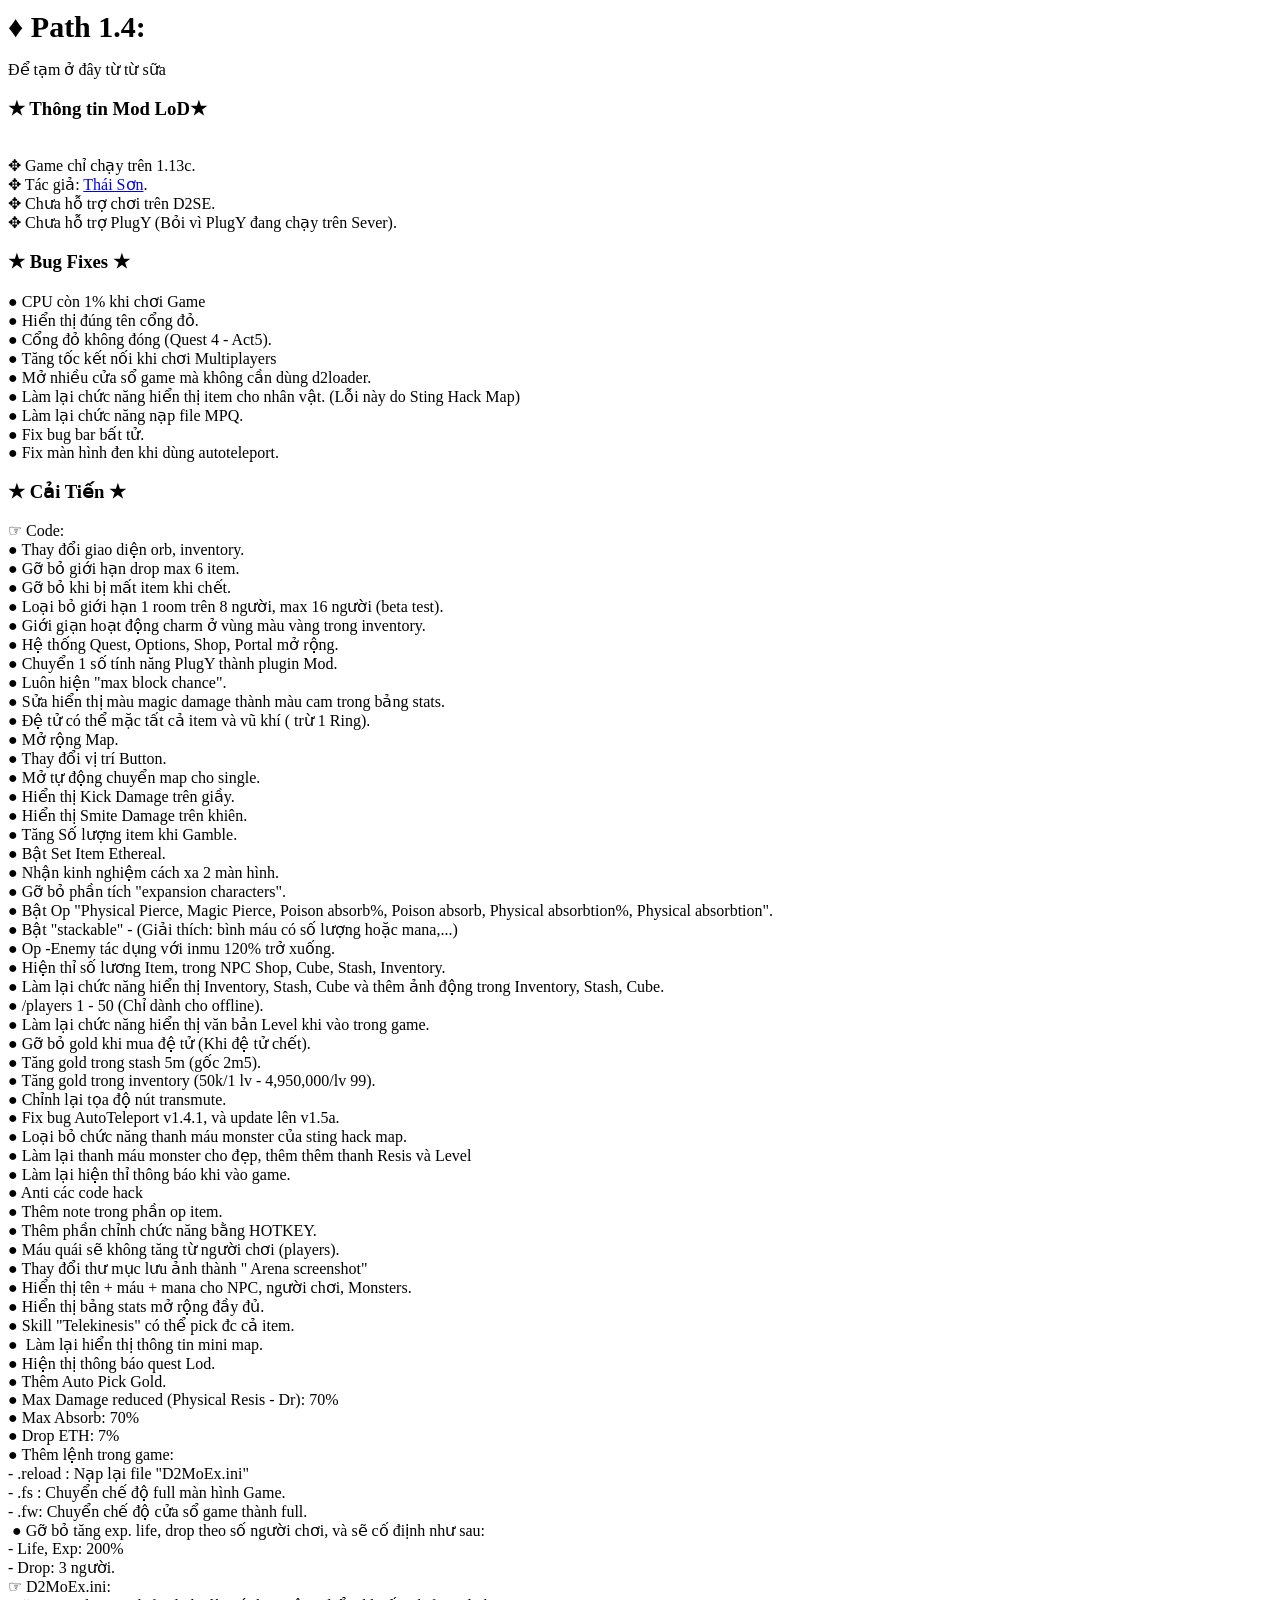
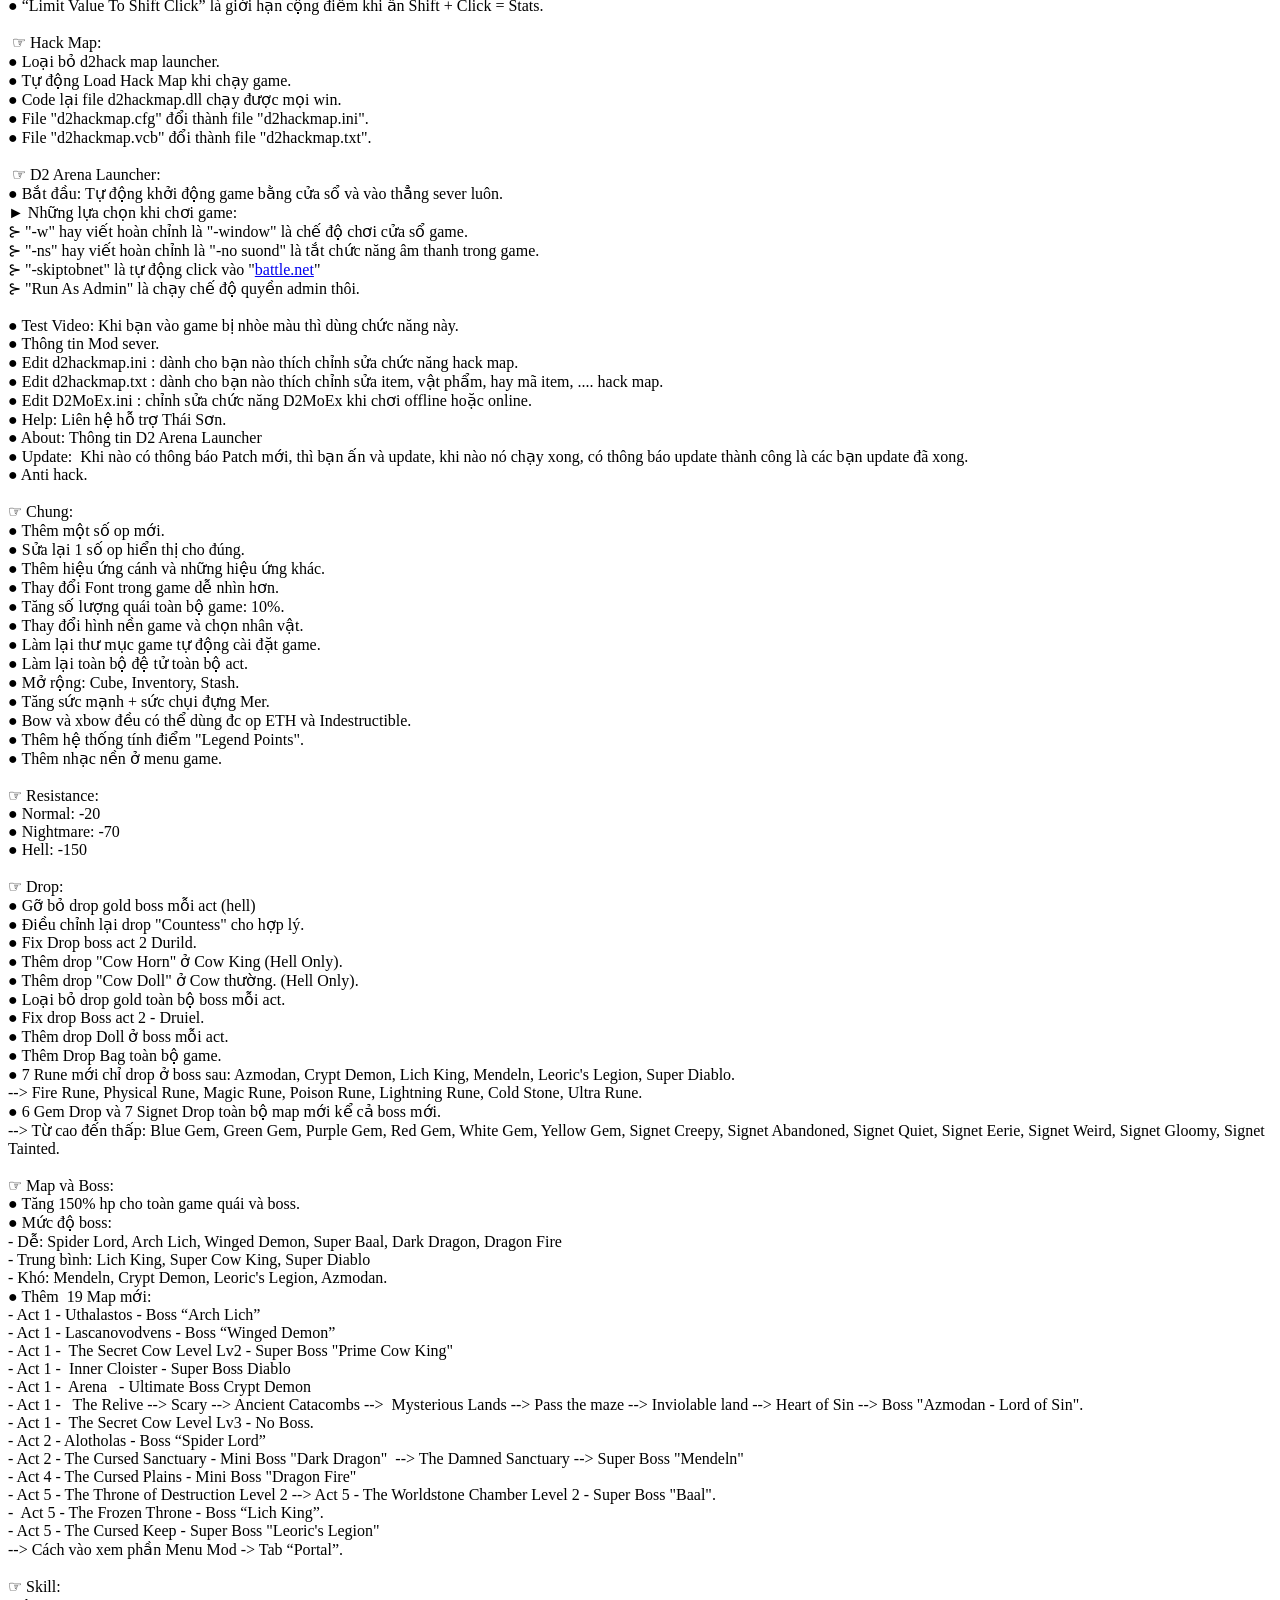
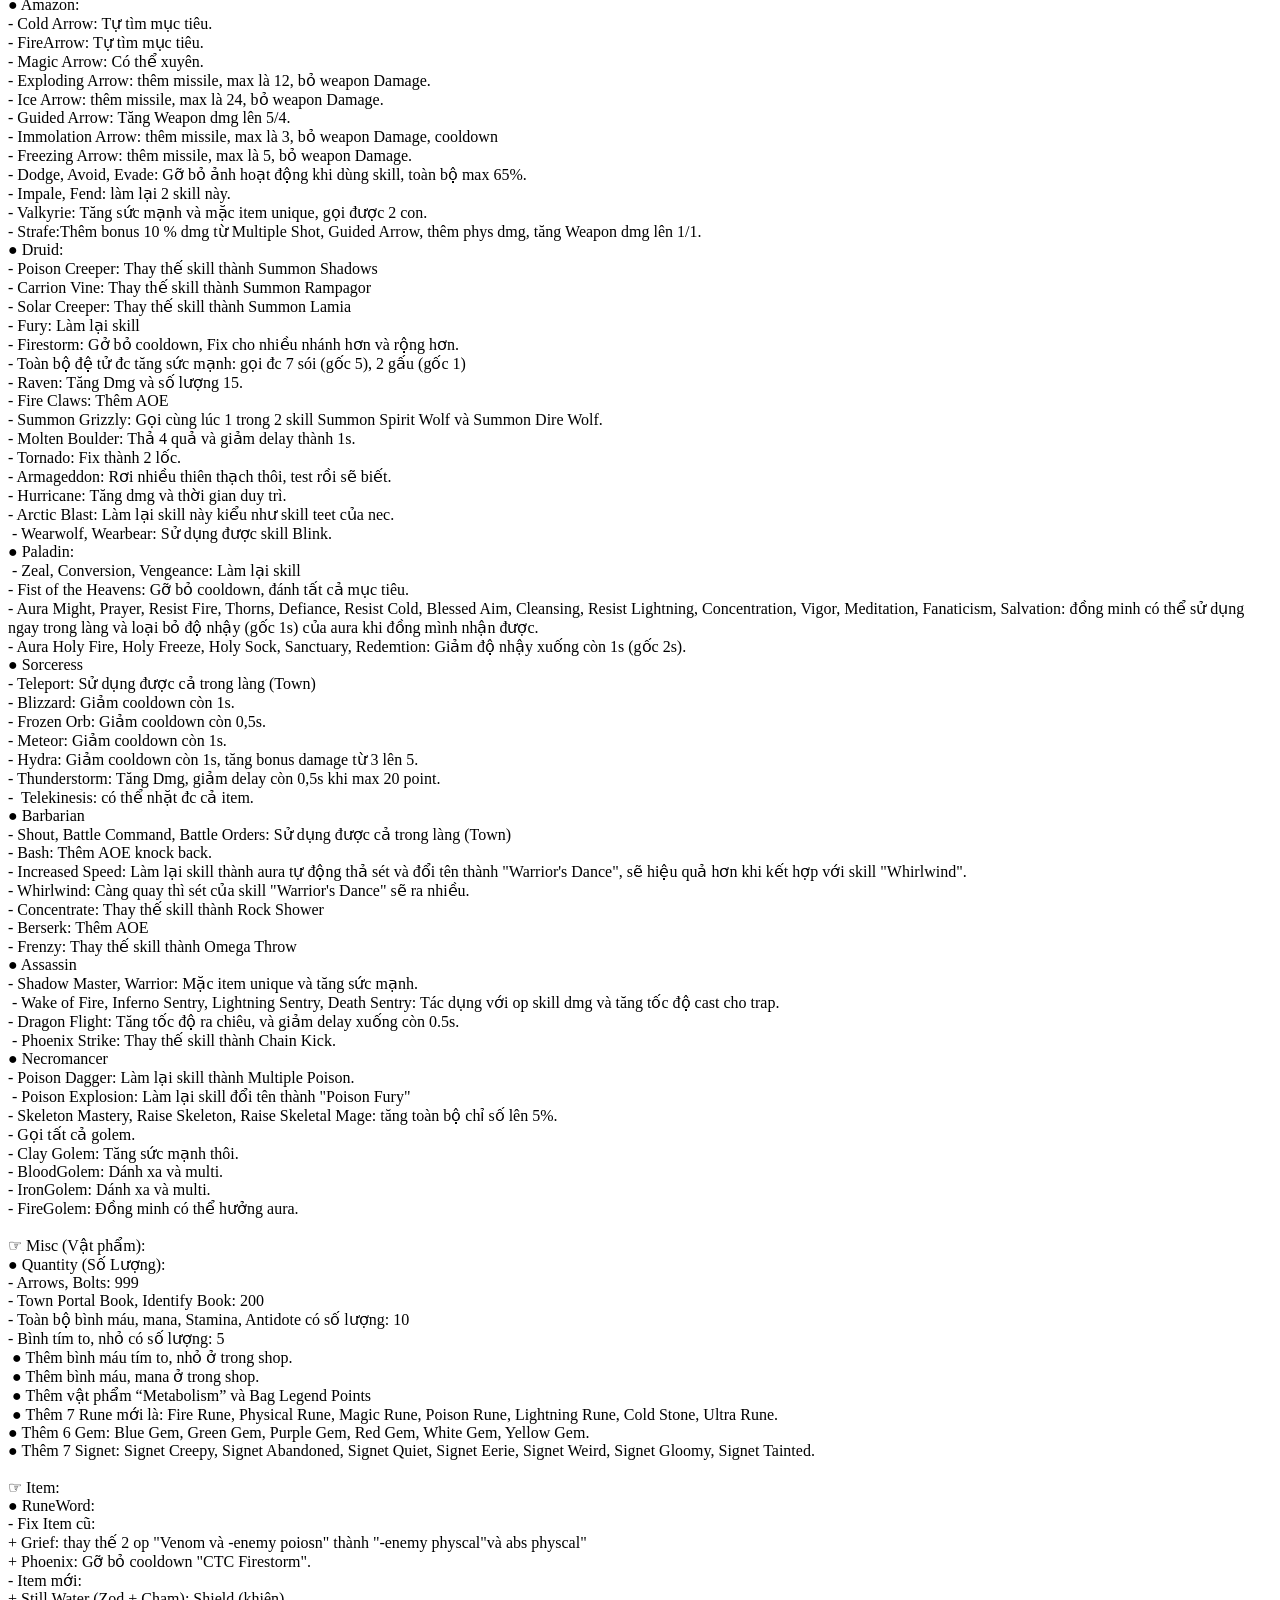
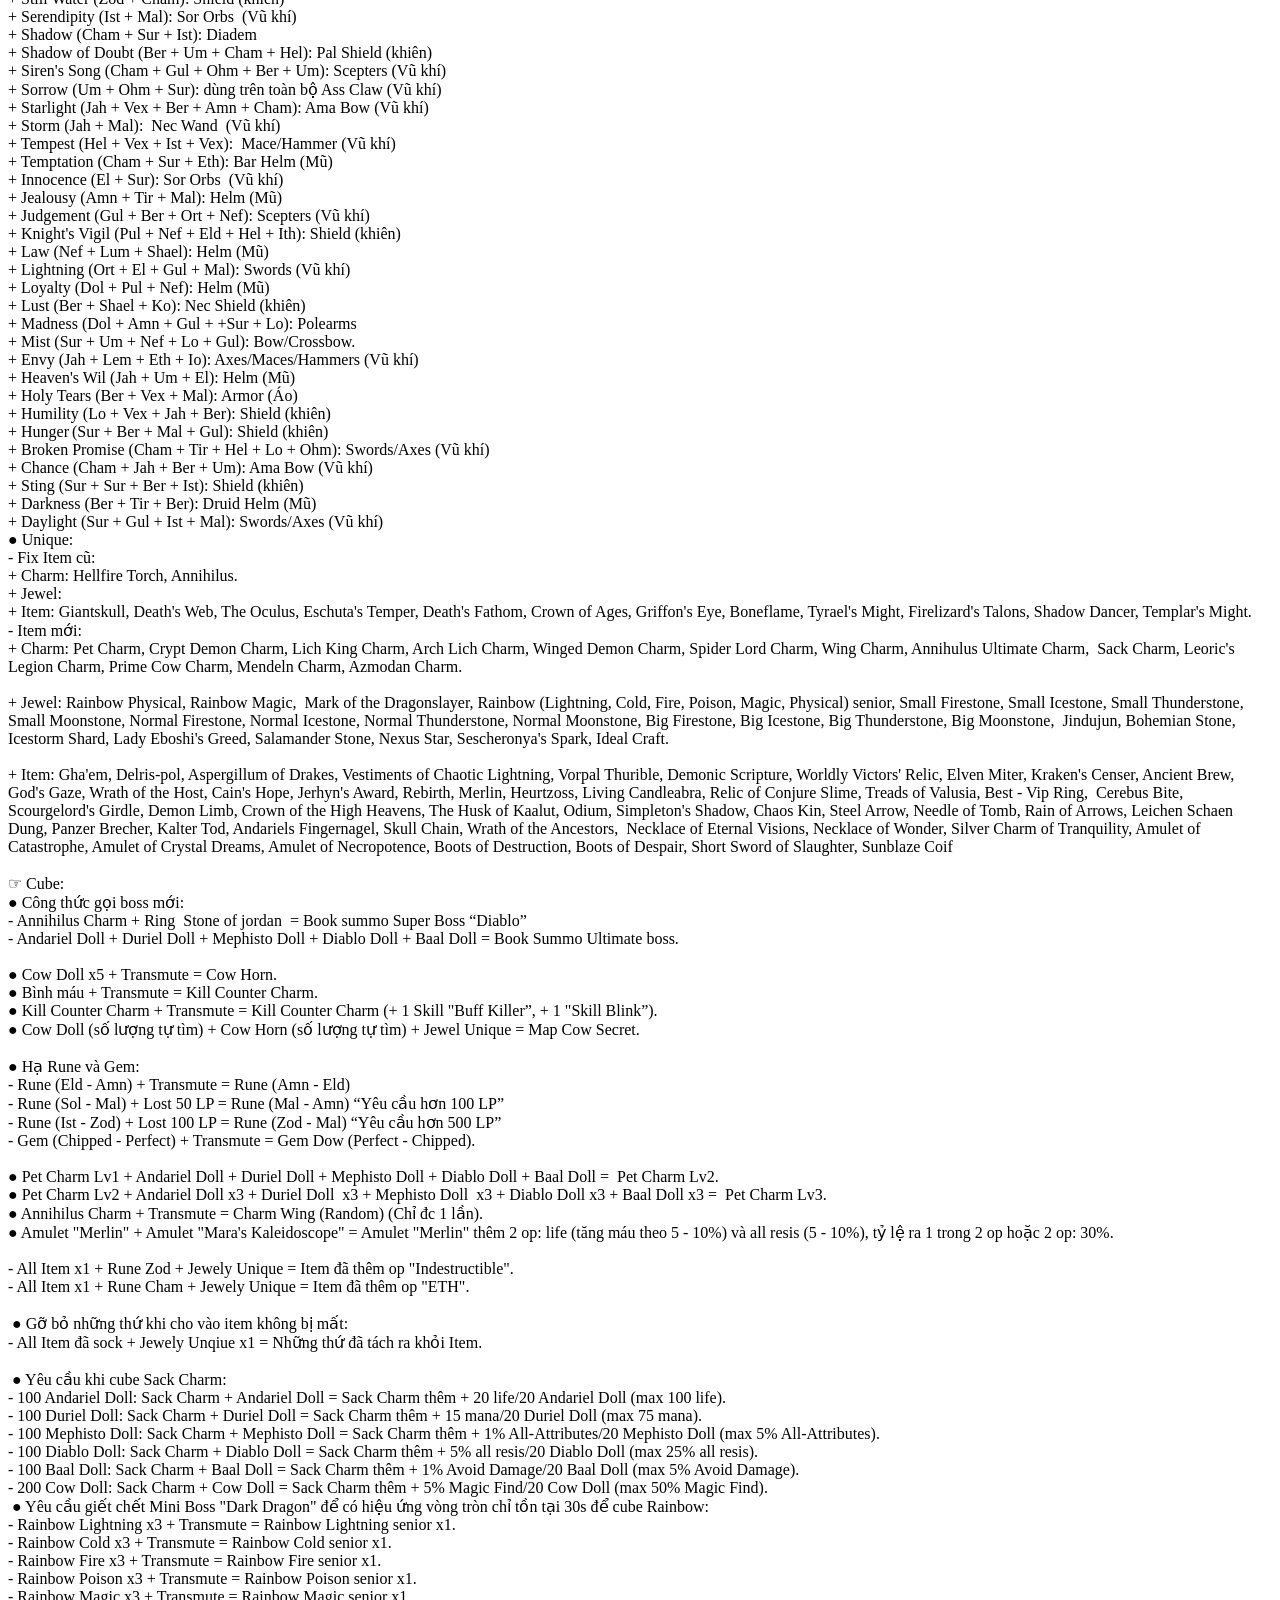
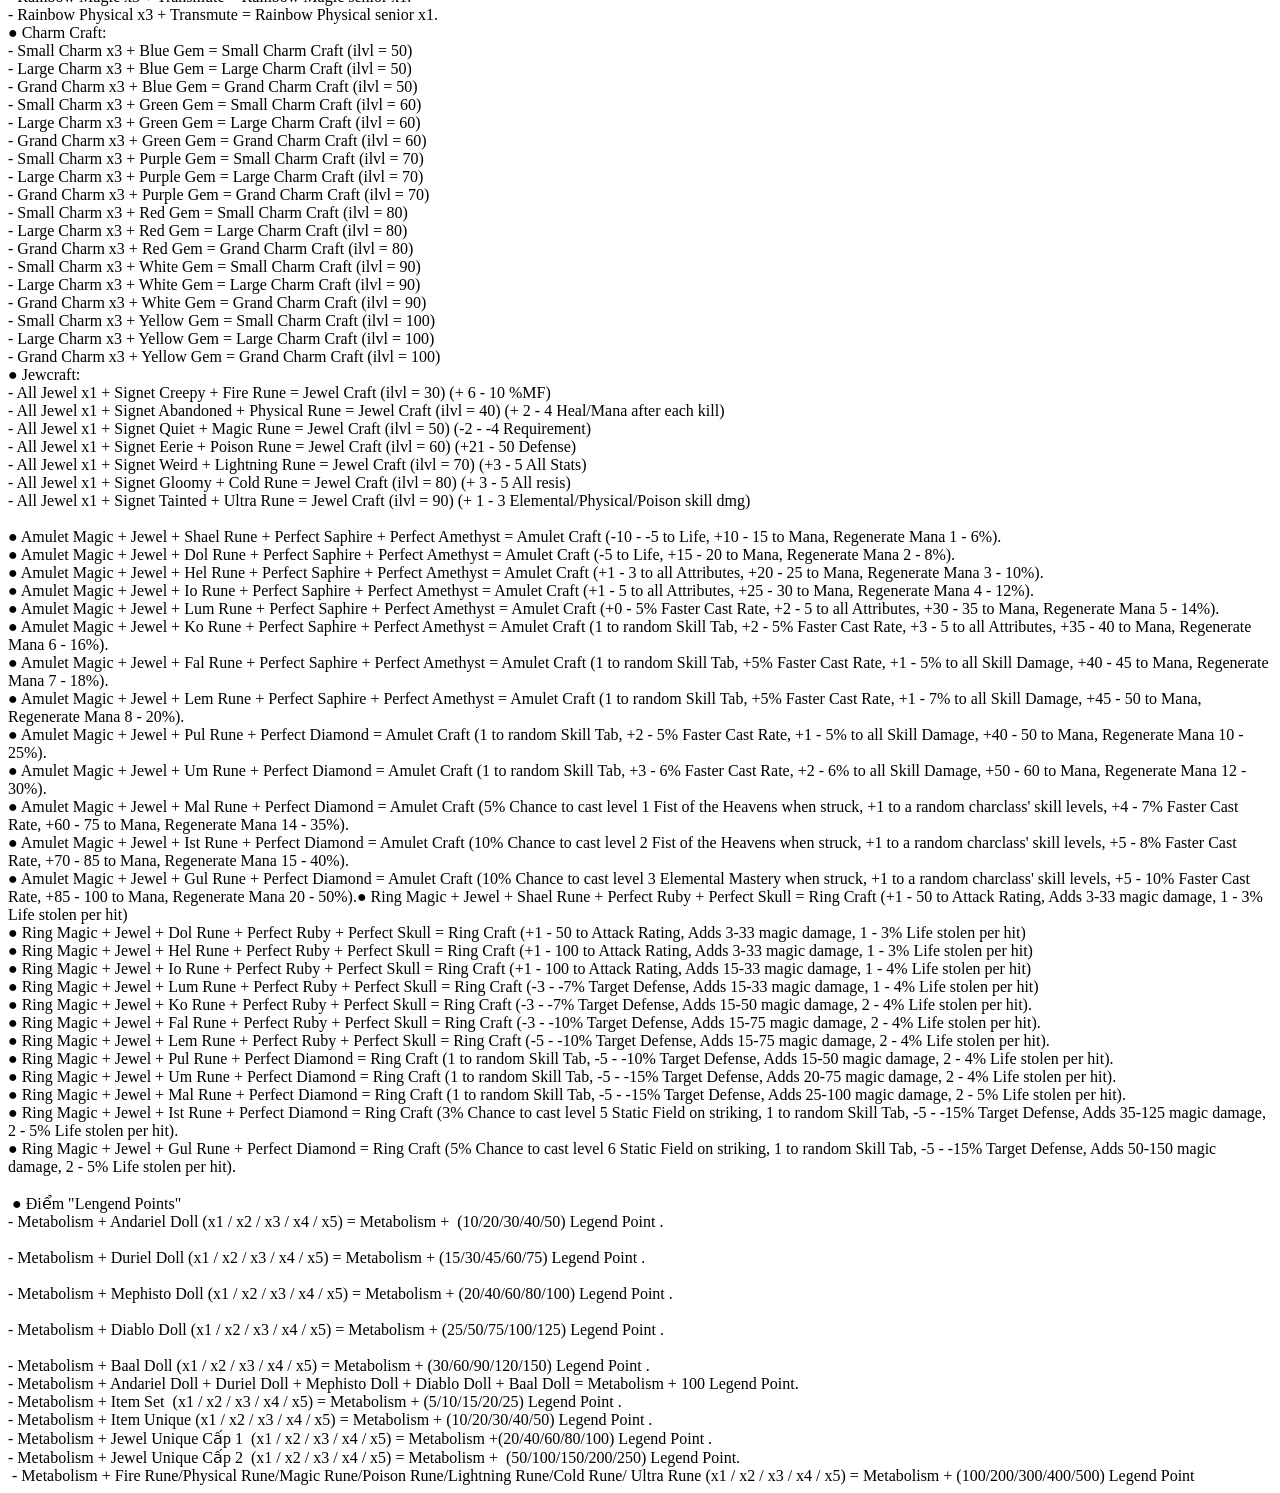
==== commit ad10ca50: "thay changlog" ====
--- a/changelog.html
+++ b/changelog.html
@@ -6,9 +6,7 @@
 </head>
 <body>
 <h3 class="heading-title">	&#9830; Path 1.4:</h3> 
-<p class="p-content">
-Đợi khi nào có thì update sau :D
-
+<p>Để tạm ở đây từ từ sữa</p>
 <div display="block"><h3 class="_2cuy _50a1 _2vxa"><span class="_4yxo _4yxp">★ Thông tin Mod LoD★</span></h3><div class="_2cuy _3dgx _2vxa">
 ✥ Game chỉ chạy trên 1.13c.
 ✥ Tác giả: <a class="_2u0z" href="https://www.facebook.com/tkai.son.3" data-hovercard="/ajax/hovercard/user.php?id=100004722423771" data-hovercard-prefer-more-content-show="1">Thái Sơn</a>.
